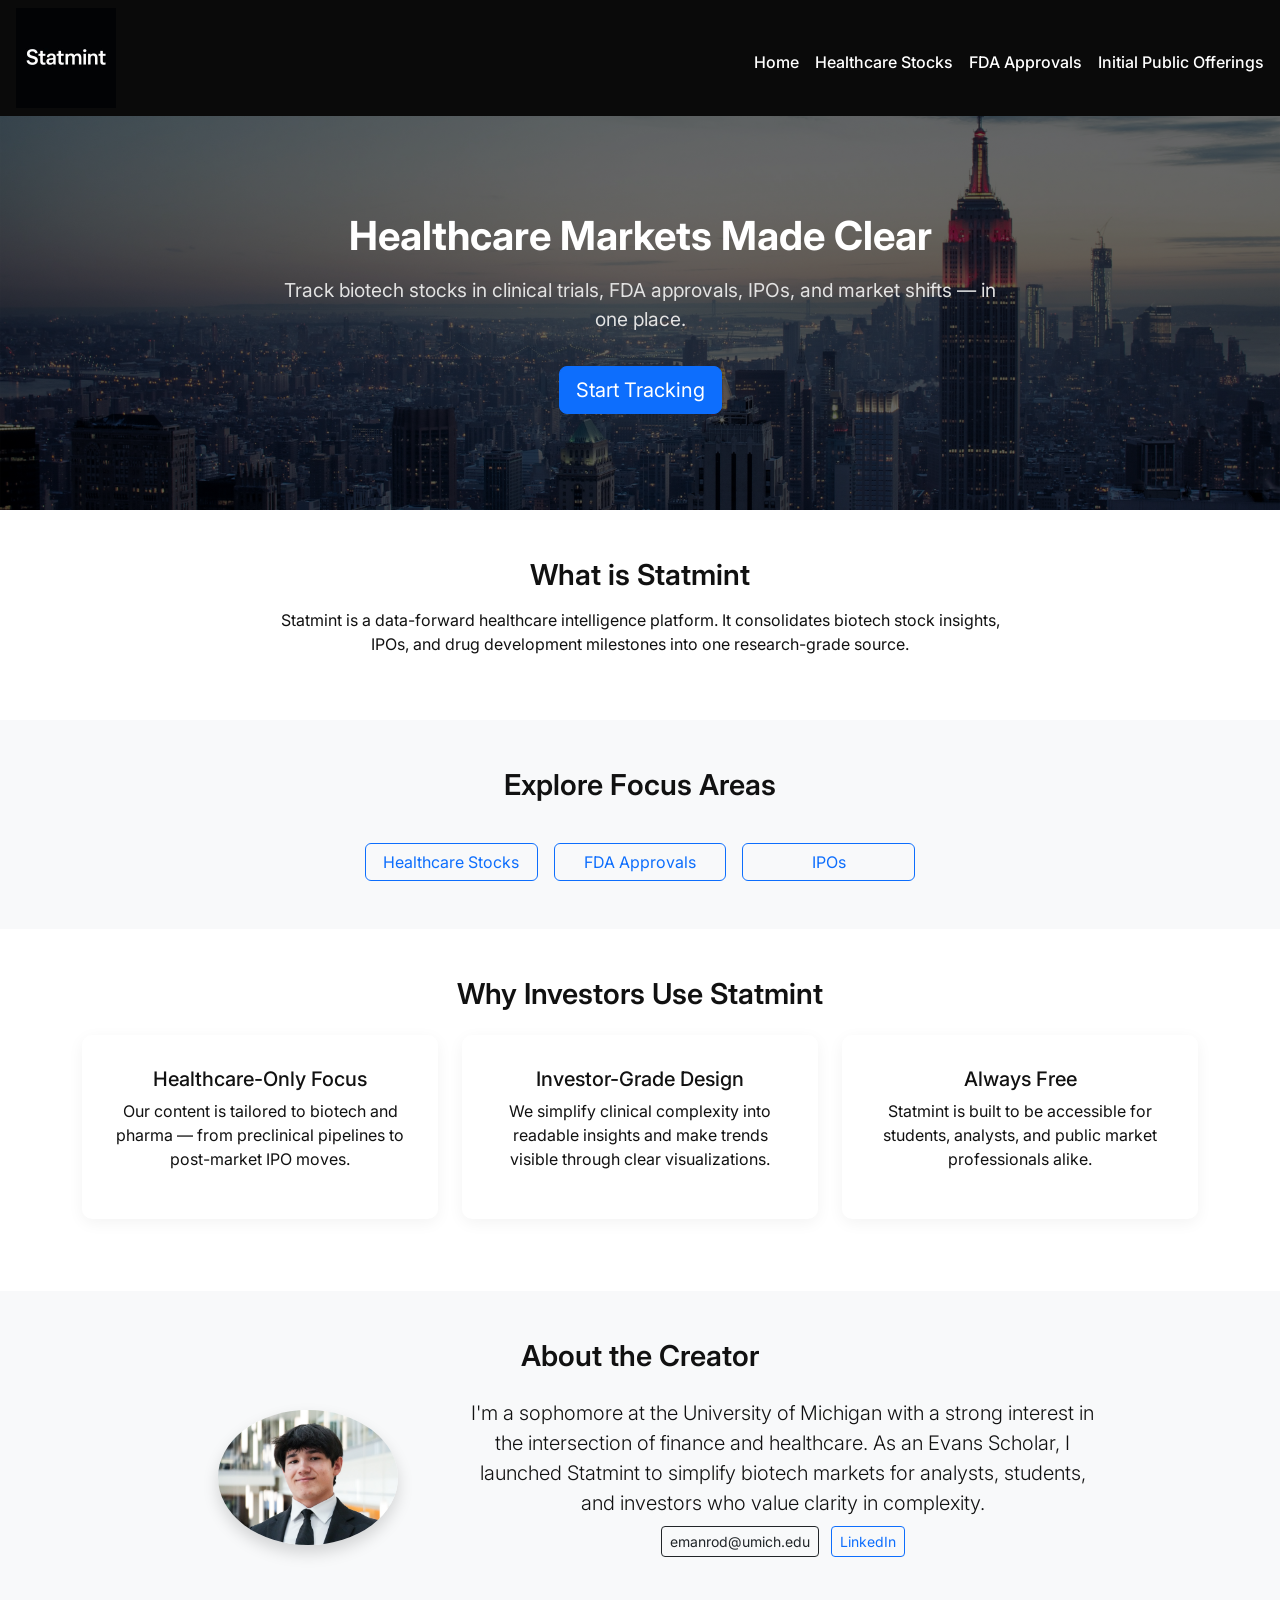
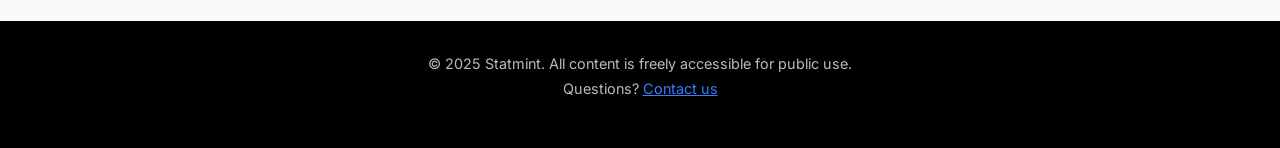
==== index.html @ 32ca6020 "Update index.html" ====
<!DOCTYPE html>
<html lang="en">
<head>
  <meta charset="UTF-8" />
  <meta name="viewport" content="width=device-width, initial-scale=1.0"/>
  <title>Statmint | Healthcare Markets Made Clear</title>
  <meta name="description" content="Track biotech stocks, FDA approvals, and IPOs in one streamlined platform.">
  <link rel="icon" href="statmint_logo.jpeg" type="image/jpeg" />
  <link href="https://cdn.jsdelivr.net/npm/bootstrap@5.3.0/dist/css/bootstrap.min.css" rel="stylesheet" />
  <link href="https://unpkg.com/aos@2.3.4/dist/aos.css" rel="stylesheet" />
  <link href="https://fonts.googleapis.com/css2?family=Inter:wght@400;600&display=swap" rel="stylesheet" />
  <style>
    :root {
      --primary: #0d6efd;
      --dark-bg: #0a0a0a;
      --accent: #377dff;
      --light-bg: #f8f9fa;
    }

    body {
      font-family: 'Inter', sans-serif;
      margin: 0;
      background-color: white;
      color: #111;
    }

    header {
      background-color: var(--dark-bg);
      padding: 0.5rem 1rem;
      display: flex;
      flex-wrap: wrap;
      justify-content: space-between;
      align-items: center;
      position: sticky;
      top: 0;
      z-index: 1000;
    }

    header img {
      height: 100px;
    }

    nav {
      display: flex;
      flex-wrap: wrap;
      gap: 1rem;
      justify-content: center;
      margin-top: 0.5rem;
    }

    nav a {
      color: white;
      text-decoration: none;
      font-weight: 500;
    }

    nav a:hover {
      color: var(--accent);
    }

    .hero {
      background: linear-gradient(rgba(0,0,0,0.6), rgba(0,0,0,0.6)),
        url('topstats-cover.jpg') center/cover no-repeat;
      color: white;
      text-align: center;
      padding: 6rem 1.5rem;
    }

    .hero h1 {
      font-size: 2.5rem;
      font-weight: 700;
    }

    .hero p {
      font-size: 1.2rem;
      max-width: 720px;
      margin: 1rem auto 2rem;
      color: #e2e2e2;
    }

    .section-title {
      font-size: 1.8rem;
      font-weight: 600;
      margin-bottom: 1rem;
    }

    .highlight-box {
      background-color: white;
      padding: 2rem;
      border-radius: 10px;
      box-shadow: 0 4px 16px rgba(0, 0, 0, 0.05);
      height: 100%;
      transition: 0.2s ease;
    }

    .highlight-box:hover {
      transform: translateY(-4px);
    }

    .alt-section {
      background-color: var(--light-bg);
    }

    footer {
      background-color: #000;
      color: #bbb;
      text-align: center;
      padding: 2rem 1rem;
      font-size: 0.9rem;
    }

    footer a {
      color: var(--accent);
    }

    @media (max-width: 768px) {
      .hero h1 {
        font-size: 2rem;
      }
      .hero p {
        font-size: 1rem;
      }
      header img {
        height: 70px;
      }
    }

    @media (max-width: 576px) {
      .hero {
        padding: 4rem 1rem;
      }
      nav {
        justify-content: center;
        margin-top: 0.5rem;
      }
    }
  </style>

  <script id="mcjs">!function(c,h,i,m,p){m=c.createElement(h),p=c.getElementsByTagName(h)[0],m.async=1,m.src=i,p.parentNode.insertBefore(m,p)}(document,"script","https://chimpstatic.com/mcjs-connected/js/users/d2d250c802bfd483cacae4979/8b79fecc3676197e648a8e871.js");</script>
</head>
<body>

<header>
  <a href="index.html"><img src="statmint_logo.jpeg" alt="Statmint Logo"></a>
  <nav>
    <a href="index.html">Home</a>
    <a href="stocks.html">Healthcare Stocks</a>
    <a href="fda.html">FDA Approvals</a>
    <a href="ipos.html">Initial Public Offerings</a>
  </nav>
</header>

<section class="hero" data-aos="fade-zoom-in">
  <h1 data-aos="fade-down">Healthcare Markets Made Clear</h1>
  <p data-aos="fade-up">Track biotech stocks in clinical trials, FDA approvals, IPOs, and market shifts — in one place.</p>
  <a href="stocks.html" class="btn btn-primary btn-lg" data-aos="zoom-in">Start Tracking</a>
</section>

<section class="text-center py-5" data-aos="fade-up">
  <div class="container">
    <h2 class="section-title" data-aos="fade-up" data-aos-delay="100">What is Statmint</h2>
    <p class="mx-auto" style="max-width: 720px;" data-aos="fade-up" data-aos-delay="200">
      Statmint is a data-forward healthcare intelligence platform. It consolidates biotech stock insights, IPOs, and drug development milestones into one research-grade source.
    </p>
  </div>
</section>

<section class="alt-section text-center py-5" data-aos="fade-up">
  <div class="container">
    <h2 class="section-title" data-aos="fade-up" data-aos-delay="100">Explore Focus Areas</h2>
    <div class="row justify-content-center mt-4 g-3">
      <div class="col-6 col-md-2" data-aos="zoom-in" data-aos-delay="200">
        <a href="stocks.html" class="btn btn-outline-primary w-100">Healthcare Stocks</a>
      </div>
      <div class="col-6 col-md-2" data-aos="zoom-in" data-aos-delay="300">
        <a href="fda.html" class="btn btn-outline-primary w-100">FDA Approvals</a>
      </div>
      <div class="col-6 col-md-2" data-aos="zoom-in" data-aos-delay="400">
        <a href="ipos.html" class="btn btn-outline-primary w-100">IPOs</a>
      </div>
    </div>
  </div>
</section>

<section class="py-5">
  <div class="container">
    <h2 class="section-title text-center" data-aos="fade-up">Why Investors Use Statmint</h2>
    <div class="row mt-4">
      <div class="col-md-4 mb-4" data-aos="fade-up" data-aos-delay="100">
        <div class="highlight-box text-center">
          <h5>Healthcare-Only Focus</h5>
          <p>Our content is tailored to biotech and pharma — from preclinical pipelines to post-market IPO moves.</p>
        </div>
      </div>
      <div class="col-md-4 mb-4" data-aos="fade-up" data-aos-delay="200">
        <div class="highlight-box text-center">
          <h5>Investor-Grade Design</h5>
          <p>We simplify clinical complexity into readable insights and make trends visible through clear visualizations.</p>
        </div>
      </div>
      <div class="col-md-4 mb-4" data-aos="fade-up" data-aos-delay="300">
        <div class="highlight-box text-center">
          <h5>Always Free</h5>
          <p>Statmint is built to be accessible for students, analysts, and public market professionals alike.</p>
        </div>
      </div>
    </div>
  </div>
</section>

<!-- About the Creator Section -->
<section class="alt-section py-5">
  <div class="container text-center">
    <h2 class="section-title" data-aos="fade-up">About the Creator</h2>
    <div class="row justify-content-center align-items-center mt-4">
      <div class="col-md-3 mb-3" data-aos="zoom-in">
        <img src="your-image.jpg" alt="Statmint Creator" class="img-fluid rounded-circle shadow" style="max-width: 180px;">
      </div>
      <div class="col-md-7" data-aos="fade-up" data-aos-delay="100">
        <p class="lead mb-2">
          I'm a sophomore at the University of Michigan with a strong interest in the intersection of finance and healthcare. As an Evans Scholar, I launched Statmint to simplify biotech markets for analysts, students, and investors who value clarity in complexity.
        </p>
        <p>
          <a href="mailto:emanrod@umich.edu" class="btn btn-outline-dark btn-sm me-2">emanrod@umich.edu</a>
          <a href="https://www.linkedin.com/in/emanuel-rodriguez-7a93a2318/" target="_blank" class="btn btn-outline-primary btn-sm">LinkedIn</a>
        </p>
      </div>
    </div>
  </div>
</section>

<footer>
  <div class="container">
    <p class="mb-1">© 2025 Statmint. All content is freely accessible for public use.</p>
    <p>Questions? <a href="mailto:info@statmint.org">Contact us</a></p>
  </div>
</footer>

<script src="https://unpkg.com/aos@2.3.4/dist/aos.js"></script>
<script>
  AOS.init({
    duration: 1000,
    once: true,
    easing: 'ease-in-out'
  });
</script>
</body>
</html>
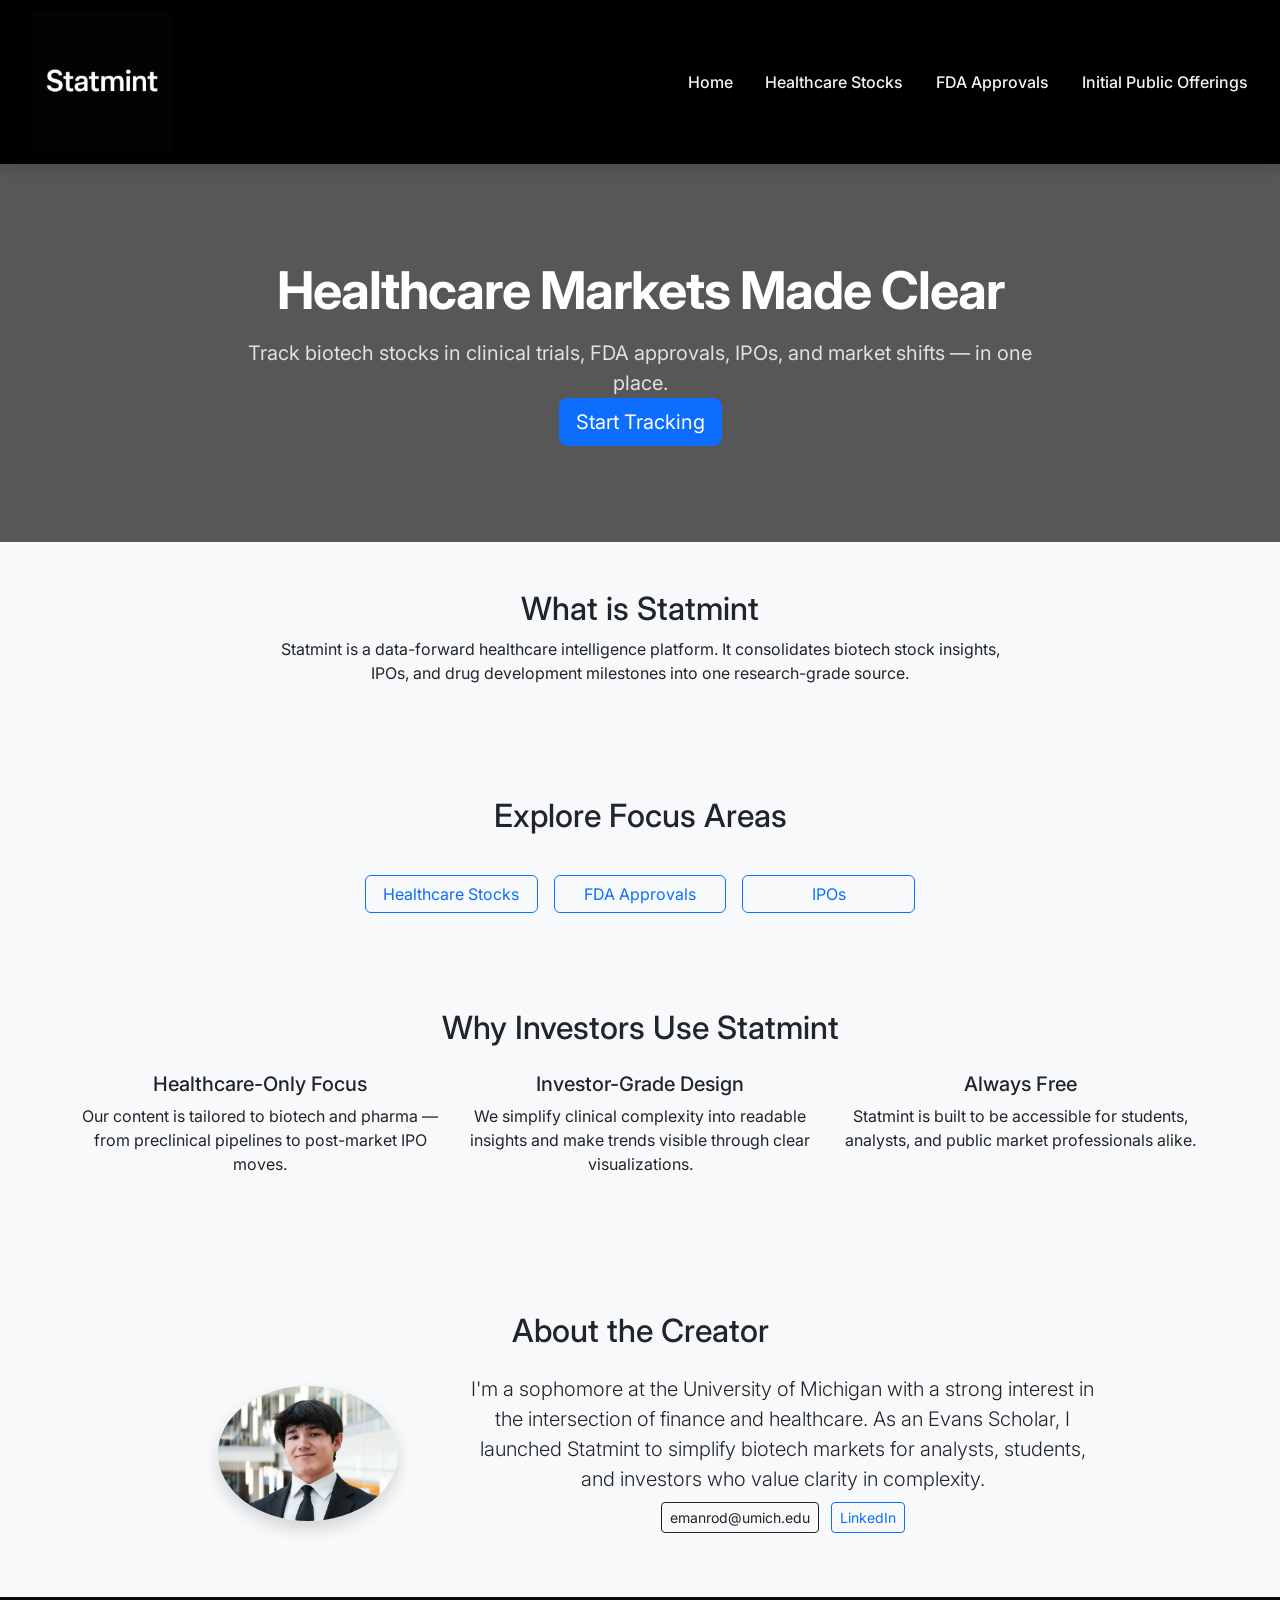
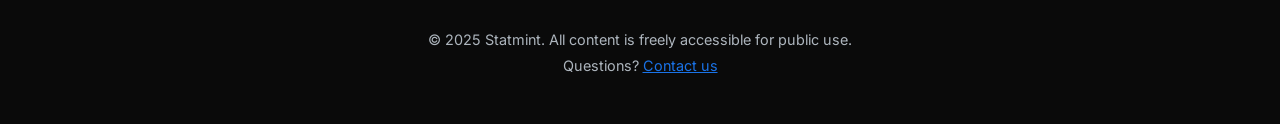
==== commit 184e37a3: "Update index.html" ====
--- a/index.html
+++ b/index.html
@@ -3,141 +3,16 @@
 <head>
   <meta charset="UTF-8" />
   <meta name="viewport" content="width=device-width, initial-scale=1.0"/>
-  <title>Statmint | Healthcare Markets Made Clear</title>
-  <meta name="description" content="Track biotech stocks, FDA approvals, and IPOs in one streamlined platform.">
+  <title>Page Title Here</title>
+  <meta name="description" content="Your description here">
   <link rel="icon" href="statmint_logo.jpeg" type="image/jpeg" />
-  <link href="https://cdn.jsdelivr.net/npm/bootstrap@5.3.0/dist/css/bootstrap.min.css" rel="stylesheet" />
-  <link href="https://unpkg.com/aos@2.3.4/dist/aos.css" rel="stylesheet" />
-  <link href="https://fonts.googleapis.com/css2?family=Inter:wght@400;600&display=swap" rel="stylesheet" />
-  <style>
-    :root {
-      --primary: #0d6efd;
-      --dark-bg: #0a0a0a;
-      --accent: #377dff;
-      --light-bg: #f8f9fa;
-    }
+  <link href="https://cdn.jsdelivr.net/npm/bootstrap@5.3.0/dist/css/bootstrap.min.css" rel="stylesheet"/>
+  <link href="https://unpkg.com/aos@2.3.4/dist/aos.css" rel="stylesheet"/>
+  <link href="https://fonts.googleapis.com/css2?family=Inter:wght@400;600&display=swap" rel="stylesheet"/>
+  <link href="styles.css" rel="stylesheet" />
+  <!-- Optionally: <link href="ipos.css" rel="stylesheet" /> -->
+</head>
 
-    body {
-      font-family: 'Inter', sans-serif;
-      margin: 0;
-      background-color: white;
-      color: #111;
-    }
-
-    header {
-      background-color: var(--dark-bg);
-      padding: 0.5rem 1rem;
-      display: flex;
-      flex-wrap: wrap;
-      justify-content: space-between;
-      align-items: center;
-      position: sticky;
-      top: 0;
-      z-index: 1000;
-    }
-
-    header img {
-      height: 100px;
-    }
-
-    nav {
-      display: flex;
-      flex-wrap: wrap;
-      gap: 1rem;
-      justify-content: center;
-      margin-top: 0.5rem;
-    }
-
-    nav a {
-      color: white;
-      text-decoration: none;
-      font-weight: 500;
-    }
-
-    nav a:hover {
-      color: var(--accent);
-    }
-
-    .hero {
-      background: linear-gradient(rgba(0,0,0,0.6), rgba(0,0,0,0.6)),
-        url('topstats-cover.jpg') center/cover no-repeat;
-      color: white;
-      text-align: center;
-      padding: 6rem 1.5rem;
-    }
-
-    .hero h1 {
-      font-size: 2.5rem;
-      font-weight: 700;
-    }
-
-    .hero p {
-      font-size: 1.2rem;
-      max-width: 720px;
-      margin: 1rem auto 2rem;
-      color: #e2e2e2;
-    }
-
-    .section-title {
-      font-size: 1.8rem;
-      font-weight: 600;
-      margin-bottom: 1rem;
-    }
-
-    .highlight-box {
-      background-color: white;
-      padding: 2rem;
-      border-radius: 10px;
-      box-shadow: 0 4px 16px rgba(0, 0, 0, 0.05);
-      height: 100%;
-      transition: 0.2s ease;
-    }
-
-    .highlight-box:hover {
-      transform: translateY(-4px);
-    }
-
-    .alt-section {
-      background-color: var(--light-bg);
-    }
-
-    footer {
-      background-color: #000;
-      color: #bbb;
-      text-align: center;
-      padding: 2rem 1rem;
-      font-size: 0.9rem;
-    }
-
-    footer a {
-      color: var(--accent);
-    }
-
-    @media (max-width: 768px) {
-      .hero h1 {
-        font-size: 2rem;
-      }
-      .hero p {
-        font-size: 1rem;
-      }
-      header img {
-        height: 70px;
-      }
-    }
-
-    @media (max-width: 576px) {
-      .hero {
-        padding: 4rem 1rem;
-      }
-      nav {
-        justify-content: center;
-        margin-top: 0.5rem;
-      }
-    }
-  </style>
-
-  <script id="mcjs">!function(c,h,i,m,p){m=c.createElement(h),p=c.getElementsByTagName(h)[0],m.async=1,m.src=i,p.parentNode.insertBefore(m,p)}(document,"script","https://chimpstatic.com/mcjs-connected/js/users/d2d250c802bfd483cacae4979/8b79fecc3676197e648a8e871.js");</script>
-</head>
 <body>
 
 <header>
--- a/styles.css
+++ b/styles.css
@@ -0,0 +1,80 @@
+/* styles.css */
+
+:root {
+  --primary: #0d6efd;
+  --dark: #0a0a0a;
+  --accent: #1a73e8;
+  --muted: #6c757d;
+  --light-bg: #f8f9fa;
+  --soft-gray: #f1f3f5;
+  --row-hover: #eaf1fb;
+}
+
+body {
+  font-family: 'Inter', sans-serif;
+  background: var(--light-bg);
+  color: #212529;
+  margin: 0;
+}
+
+header {
+  background: #000;
+  padding: 0.75rem 2rem;
+  display: flex;
+  justify-content: space-between;
+  align-items: center;
+  box-shadow: 0 4px 12px rgba(0, 0, 0, 0.15);
+  position: sticky;
+  top: 0;
+  z-index: 1000;
+}
+
+header img {
+  height: 140px;
+}
+
+nav a {
+  margin-left: 1.8rem;
+  color: #f1f3f5;
+  text-decoration: none;
+  font-weight: 500;
+  font-size: 1rem;
+  transition: color 0.2s ease-in-out;
+}
+
+nav a:hover {
+  color: var(--accent);
+}
+
+.hero {
+  background: linear-gradient(rgba(0,0,0,0.65), rgba(0,0,0,0.65)),
+    url('ipos-hero.jpg') center/cover no-repeat;
+  color: #fff;
+  text-align: center;
+  padding: 6rem 2rem;
+}
+
+.hero h1 {
+  font-size: 3.25rem;
+  font-weight: 700;
+  letter-spacing: -1px;
+}
+
+.hero p {
+  font-size: 1.25rem;
+  color: #dee2e6;
+  max-width: 800px;
+  margin: 1rem auto 0;
+}
+
+footer {
+  background: var(--dark);
+  color: #adb5bd;
+  text-align: center;
+  padding: 2rem 1rem;
+  font-size: 0.9rem;
+}
+
+footer a {
+  color: var(--accent);
+}
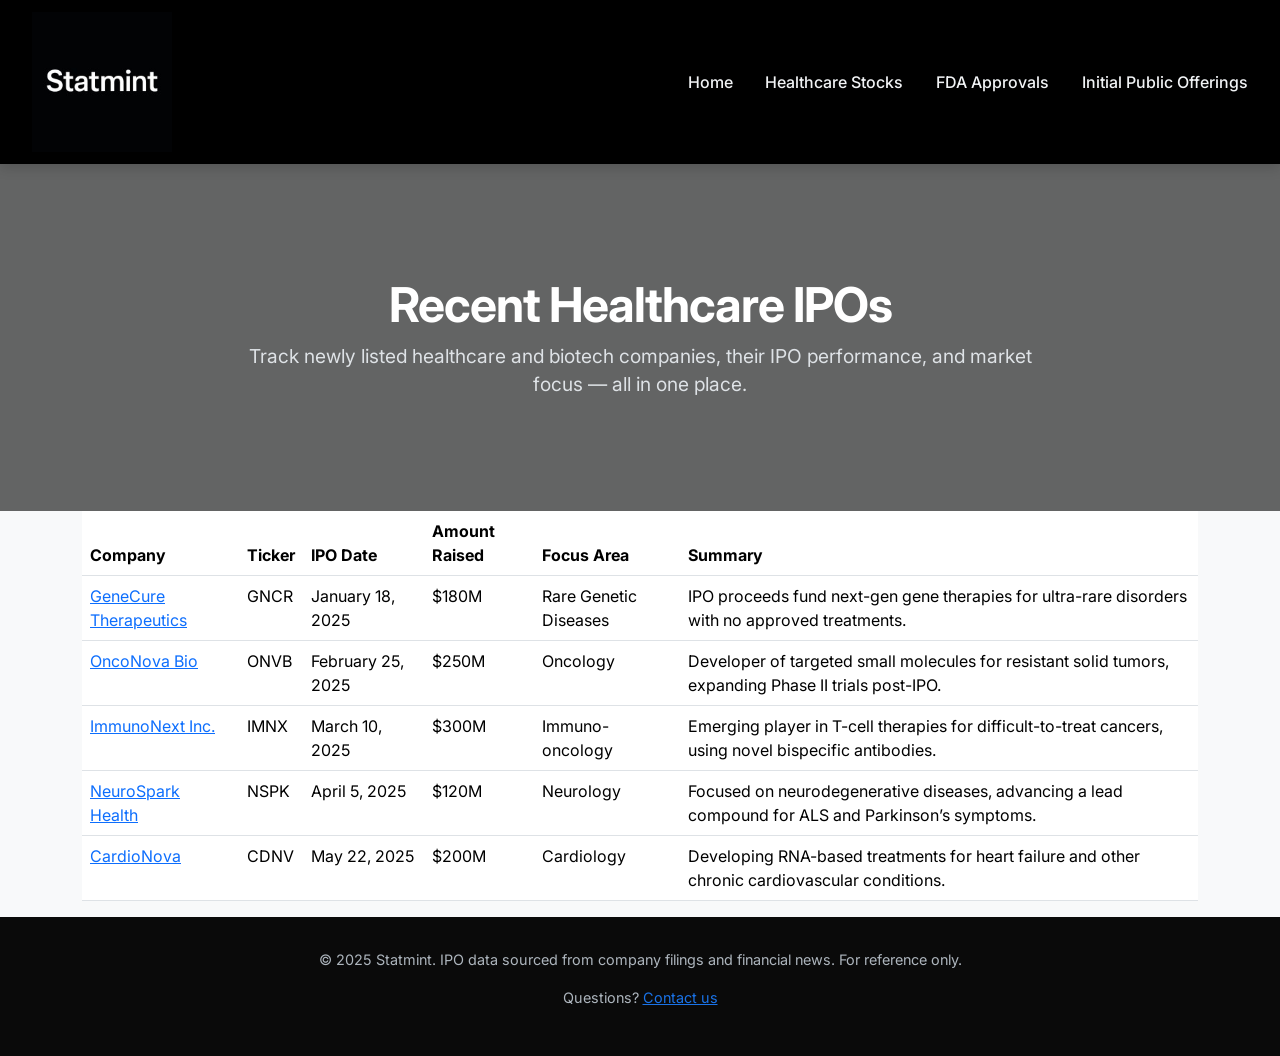
==== commit 9058fddf: "Update index.html" ====
--- a/index.html
+++ b/index.html
@@ -3,121 +3,133 @@
 <head>
   <meta charset="UTF-8" />
   <meta name="viewport" content="width=device-width, initial-scale=1.0"/>
-  <title>Page Title Here</title>
-  <meta name="description" content="Your description here">
+  <title>Recent Healthcare IPOs | Statmint</title>
+  <meta name="description" content="Track recent and upcoming healthcare and biotech IPOs with clear data and professional insights.">
   <link rel="icon" href="statmint_logo.jpeg" type="image/jpeg" />
   <link href="https://cdn.jsdelivr.net/npm/bootstrap@5.3.0/dist/css/bootstrap.min.css" rel="stylesheet"/>
   <link href="https://unpkg.com/aos@2.3.4/dist/aos.css" rel="stylesheet"/>
   <link href="https://fonts.googleapis.com/css2?family=Inter:wght@400;600&display=swap" rel="stylesheet"/>
   <link href="styles.css" rel="stylesheet" />
-  <!-- Optionally: <link href="ipos.css" rel="stylesheet" /> -->
+  <style>
+    .hero {
+      background: linear-gradient(rgba(0,0,0,0.6), rgba(0,0,0,0.6)),
+                  url('index-hero.jpg') center/cover no-repeat;
+      color: #fff;
+      text-align: center;
+      padding: 7rem 2rem;
+    }
+
+    .hero h1 {
+      font-size: 3rem;
+      font-weight: 700;
+      margin-bottom: 0.5rem;
+    }
+
+    .hero p {
+      max-width: 800px;
+      margin: 0 auto;
+      font-size: 1.2rem;
+      color: #dee2e6;
+    }
+  </style>
 </head>
-
 <body>
 
-<header>
-  <a href="index.html"><img src="statmint_logo.jpeg" alt="Statmint Logo"></a>
-  <nav>
-    <a href="index.html">Home</a>
-    <a href="stocks.html">Healthcare Stocks</a>
-    <a href="fda.html">FDA Approvals</a>
-    <a href="ipos.html">Initial Public Offerings</a>
-  </nav>
-</header>
+  <!-- ✅ Header -->
+  <header>
+    <a href="index.html"><img src="statmint_logo.jpeg" alt="Statmint Logo"></a>
+    <nav>
+      <a href="index.html">Home</a>
+      <a href="stocks.html">Healthcare Stocks</a>
+      <a href="fda.html">FDA Approvals</a>
+      <a href="ipos.html">Initial Public Offerings</a>
+    </nav>
+  </header>
 
-<section class="hero" data-aos="fade-zoom-in">
-  <h1 data-aos="fade-down">Healthcare Markets Made Clear</h1>
-  <p data-aos="fade-up">Track biotech stocks in clinical trials, FDA approvals, IPOs, and market shifts — in one place.</p>
-  <a href="stocks.html" class="btn btn-primary btn-lg" data-aos="zoom-in">Start Tracking</a>
-</section>
+  <!-- ✅ Hero -->
+  <section class="hero" data-aos="fade-zoom-in">
+    <h1 data-aos="fade-down">Recent Healthcare IPOs</h1>
+    <p data-aos="fade-up">Track newly listed healthcare and biotech companies, their IPO performance, and market focus — all in one place.</p>
+  </section>
 
-<section class="text-center py-5" data-aos="fade-up">
-  <div class="container">
-    <h2 class="section-title" data-aos="fade-up" data-aos-delay="100">What is Statmint</h2>
-    <p class="mx-auto" style="max-width: 720px;" data-aos="fade-up" data-aos-delay="200">
-      Statmint is a data-forward healthcare intelligence platform. It consolidates biotech stock insights, IPOs, and drug development milestones into one research-grade source.
-    </p>
-  </div>
-</section>
-
-<section class="alt-section text-center py-5" data-aos="fade-up">
-  <div class="container">
-    <h2 class="section-title" data-aos="fade-up" data-aos-delay="100">Explore Focus Areas</h2>
-    <div class="row justify-content-center mt-4 g-3">
-      <div class="col-6 col-md-2" data-aos="zoom-in" data-aos-delay="200">
-        <a href="stocks.html" class="btn btn-outline-primary w-100">Healthcare Stocks</a>
-      </div>
-      <div class="col-6 col-md-2" data-aos="zoom-in" data-aos-delay="300">
-        <a href="fda.html" class="btn btn-outline-primary w-100">FDA Approvals</a>
-      </div>
-      <div class="col-6 col-md-2" data-aos="zoom-in" data-aos-delay="400">
-        <a href="ipos.html" class="btn btn-outline-primary w-100">IPOs</a>
+  <!-- ✅ IPO Table -->
+  <section class="section">
+    <div class="container">
+      <div class="table-responsive" data-aos="fade-up" data-aos-delay="100">
+        <table class="table">
+          <thead>
+            <tr>
+              <th>Company</th>
+              <th>Ticker</th>
+              <th>IPO Date</th>
+              <th>Amount Raised</th>
+              <th>Focus Area</th>
+              <th>Summary</th>
+            </tr>
+          </thead>
+          <tbody>
+            <tr>
+              <td><a href="https://www.genecure.com" target="_blank">GeneCure Therapeutics</a></td>
+              <td>GNCR</td>
+              <td>January 18, 2025</td>
+              <td>$180M</td>
+              <td>Rare Genetic Diseases</td>
+              <td>IPO proceeds fund next-gen gene therapies for ultra-rare disorders with no approved treatments.</td>
+            </tr>
+            <tr>
+              <td><a href="https://www.onconova.com" target="_blank">OncoNova Bio</a></td>
+              <td>ONVB</td>
+              <td>February 25, 2025</td>
+              <td>$250M</td>
+              <td>Oncology</td>
+              <td>Developer of targeted small molecules for resistant solid tumors, expanding Phase II trials post-IPO.</td>
+            </tr>
+            <tr>
+              <td><a href="https://www.immunonext.com" target="_blank">ImmunoNext Inc.</a></td>
+              <td>IMNX</td>
+              <td>March 10, 2025</td>
+              <td>$300M</td>
+              <td>Immuno-oncology</td>
+              <td>Emerging player in T-cell therapies for difficult-to-treat cancers, using novel bispecific antibodies.</td>
+            </tr>
+            <tr>
+              <td><a href="https://neurosparkhealth.com" target="_blank">NeuroSpark Health</a></td>
+              <td>NSPK</td>
+              <td>April 5, 2025</td>
+              <td>$120M</td>
+              <td>Neurology</td>
+              <td>Focused on neurodegenerative diseases, advancing a lead compound for ALS and Parkinson’s symptoms.</td>
+            </tr>
+            <tr>
+              <td><a href="https://www.cardionova.com" target="_blank">CardioNova</a></td>
+              <td>CDNV</td>
+              <td>May 22, 2025</td>
+              <td>$200M</td>
+              <td>Cardiology</td>
+              <td>Developing RNA-based treatments for heart failure and other chronic cardiovascular conditions.</td>
+            </tr>
+            <!-- Add more rows as real IPOs occur -->
+          </tbody>
+        </table>
       </div>
     </div>
-  </div>
-</section>
+  </section>
 
-<section class="py-5">
-  <div class="container">
-    <h2 class="section-title text-center" data-aos="fade-up">Why Investors Use Statmint</h2>
-    <div class="row mt-4">
-      <div class="col-md-4 mb-4" data-aos="fade-up" data-aos-delay="100">
-        <div class="highlight-box text-center">
-          <h5>Healthcare-Only Focus</h5>
-          <p>Our content is tailored to biotech and pharma — from preclinical pipelines to post-market IPO moves.</p>
-        </div>
-      </div>
-      <div class="col-md-4 mb-4" data-aos="fade-up" data-aos-delay="200">
-        <div class="highlight-box text-center">
-          <h5>Investor-Grade Design</h5>
-          <p>We simplify clinical complexity into readable insights and make trends visible through clear visualizations.</p>
-        </div>
-      </div>
-      <div class="col-md-4 mb-4" data-aos="fade-up" data-aos-delay="300">
-        <div class="highlight-box text-center">
-          <h5>Always Free</h5>
-          <p>Statmint is built to be accessible for students, analysts, and public market professionals alike.</p>
-        </div>
-      </div>
+  <!-- ✅ Footer -->
+  <footer>
+    <div class="container">
+      <p>© 2025 Statmint. IPO data sourced from company filings and financial news. For reference only.</p>
+      <p>Questions? <a href="mailto:info@statmint.org">Contact us</a></p>
     </div>
-  </div>
-</section>
+  </footer>
 
-<!-- About the Creator Section -->
-<section class="alt-section py-5">
-  <div class="container text-center">
-    <h2 class="section-title" data-aos="fade-up">About the Creator</h2>
-    <div class="row justify-content-center align-items-center mt-4">
-      <div class="col-md-3 mb-3" data-aos="zoom-in">
-        <img src="your-image.jpg" alt="Statmint Creator" class="img-fluid rounded-circle shadow" style="max-width: 180px;">
-      </div>
-      <div class="col-md-7" data-aos="fade-up" data-aos-delay="100">
-        <p class="lead mb-2">
-          I'm a sophomore at the University of Michigan with a strong interest in the intersection of finance and healthcare. As an Evans Scholar, I launched Statmint to simplify biotech markets for analysts, students, and investors who value clarity in complexity.
-        </p>
-        <p>
-          <a href="mailto:emanrod@umich.edu" class="btn btn-outline-dark btn-sm me-2">emanrod@umich.edu</a>
-          <a href="https://www.linkedin.com/in/emanuel-rodriguez-7a93a2318/" target="_blank" class="btn btn-outline-primary btn-sm">LinkedIn</a>
-        </p>
-      </div>
-    </div>
-  </div>
-</section>
-
-<footer>
-  <div class="container">
-    <p class="mb-1">© 2025 Statmint. All content is freely accessible for public use.</p>
-    <p>Questions? <a href="mailto:info@statmint.org">Contact us</a></p>
-  </div>
-</footer>
-
-<script src="https://unpkg.com/aos@2.3.4/dist/aos.js"></script>
-<script>
-  AOS.init({
-    duration: 1000,
-    once: true,
-    easing: 'ease-in-out'
-  });
-</script>
+  <script src="https://unpkg.com/aos@2.3.4/dist/aos.js"></script>
+  <script>
+    AOS.init({
+      duration: 1000,
+      once: true,
+      easing: 'ease-in-out'
+    });
+  </script>
 </body>
 </html>
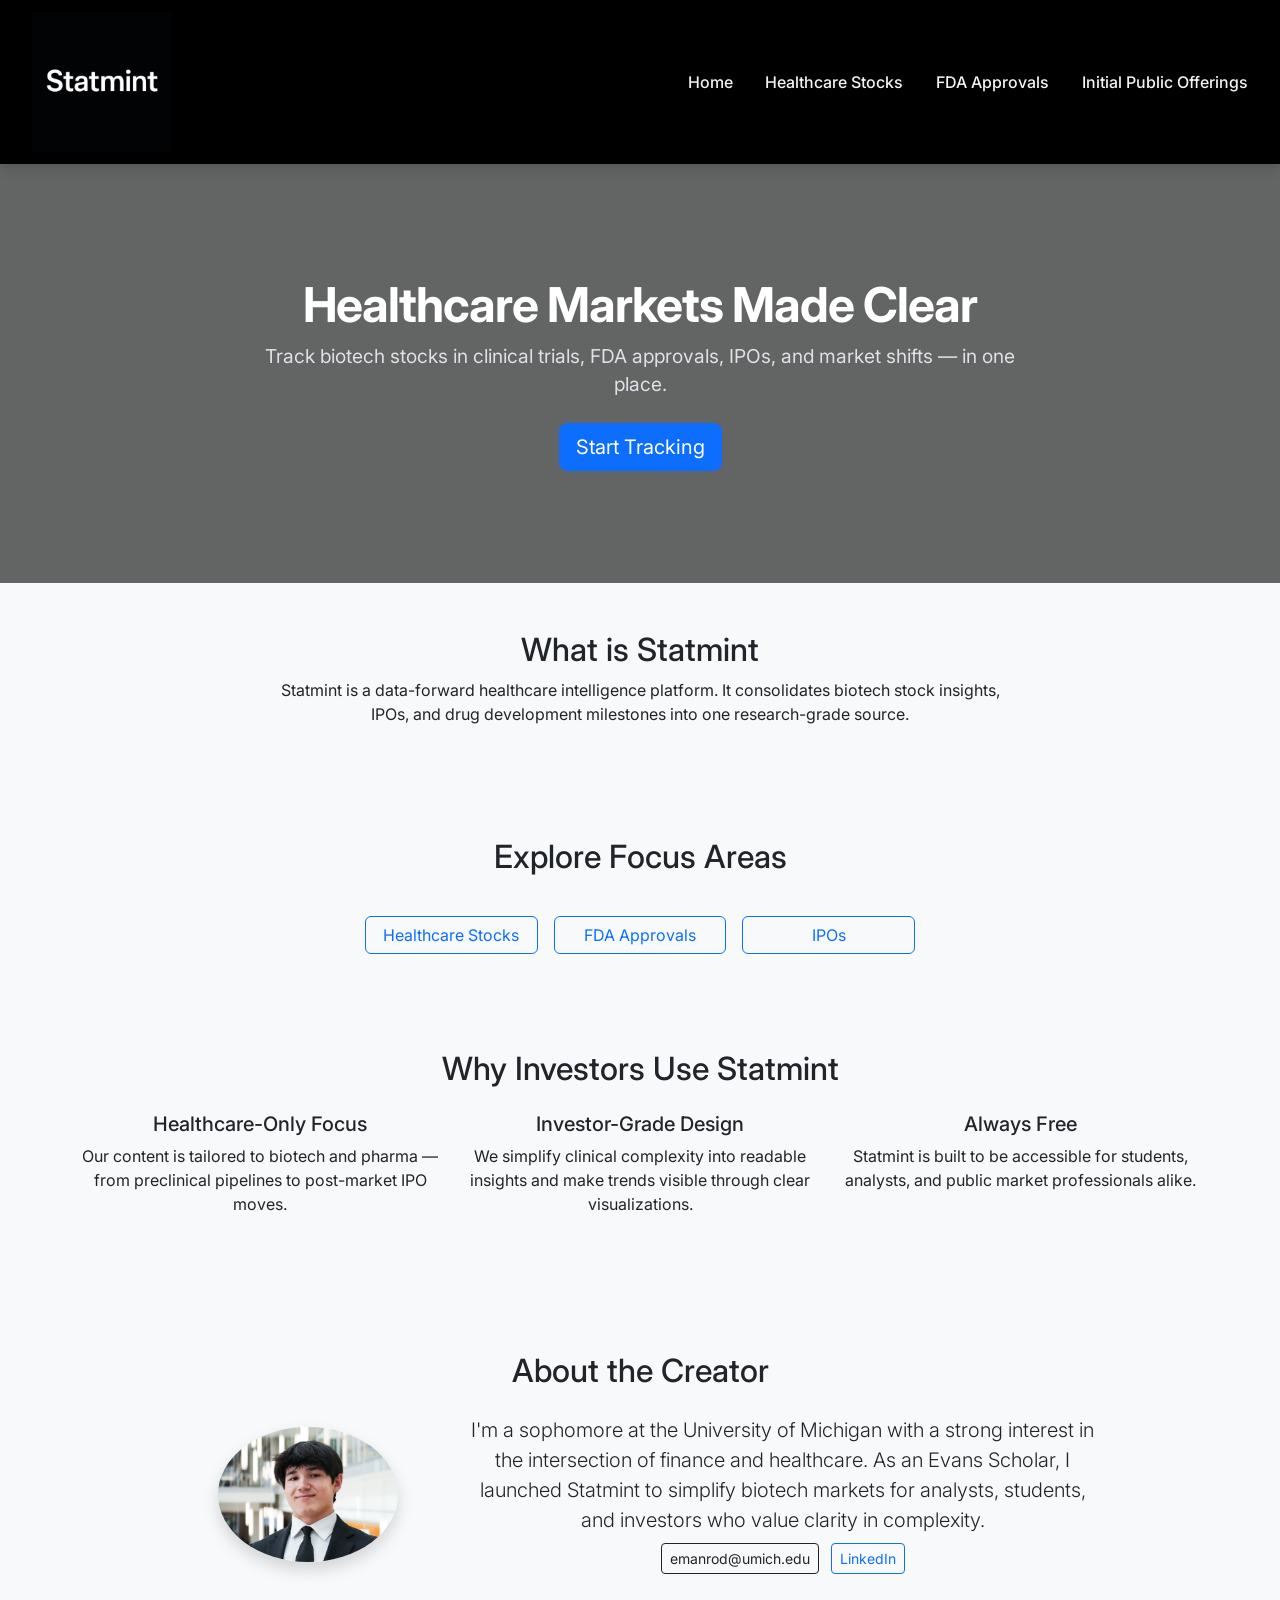
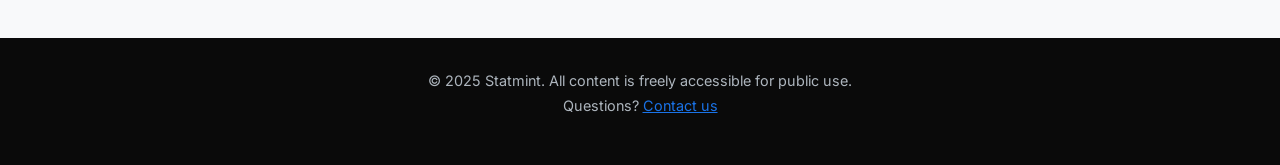
==== commit d70d27d2: "Update index.html" ====
--- a/index.html
+++ b/index.html
@@ -3,16 +3,17 @@
 <head>
   <meta charset="UTF-8" />
   <meta name="viewport" content="width=device-width, initial-scale=1.0"/>
-  <title>Recent Healthcare IPOs | Statmint</title>
-  <meta name="description" content="Track recent and upcoming healthcare and biotech IPOs with clear data and professional insights.">
+  <title>Page Title Here</title>
+  <meta name="description" content="Your description here">
   <link rel="icon" href="statmint_logo.jpeg" type="image/jpeg" />
   <link href="https://cdn.jsdelivr.net/npm/bootstrap@5.3.0/dist/css/bootstrap.min.css" rel="stylesheet"/>
   <link href="https://unpkg.com/aos@2.3.4/dist/aos.css" rel="stylesheet"/>
   <link href="https://fonts.googleapis.com/css2?family=Inter:wght@400;600&display=swap" rel="stylesheet"/>
   <link href="styles.css" rel="stylesheet" />
+  <!-- Optionally: <link href="ipos.css" rel="stylesheet" /> -->
   <style>
     .hero {
-      background: linear-gradient(rgba(0,0,0,0.6), rgba(0,0,0,0.6)),
+      background: linear-gradient(rgba(0, 0, 0, 0.6), rgba(0, 0, 0, 0.6)),
                   url('index-hero.jpg') center/cover no-repeat;
       color: #fff;
       text-align: center;
@@ -26,110 +27,119 @@
     }
 
     .hero p {
-      max-width: 800px;
-      margin: 0 auto;
       font-size: 1.2rem;
       color: #dee2e6;
+      max-width: 800px;
+      margin: 0 auto 1.5rem;
     }
   </style>
 </head>
+
 <body>
 
-  <!-- ✅ Header -->
-  <header>
-    <a href="index.html"><img src="statmint_logo.jpeg" alt="Statmint Logo"></a>
-    <nav>
-      <a href="index.html">Home</a>
-      <a href="stocks.html">Healthcare Stocks</a>
-      <a href="fda.html">FDA Approvals</a>
-      <a href="ipos.html">Initial Public Offerings</a>
-    </nav>
-  </header>
+<header>
+  <a href="index.html"><img src="statmint_logo.jpeg" alt="Statmint Logo"></a>
+  <nav>
+    <a href="index.html">Home</a>
+    <a href="stocks.html">Healthcare Stocks</a>
+    <a href="fda.html">FDA Approvals</a>
+    <a href="ipos.html">Initial Public Offerings</a>
+  </nav>
+</header>
 
-  <!-- ✅ Hero -->
-  <section class="hero" data-aos="fade-zoom-in">
-    <h1 data-aos="fade-down">Recent Healthcare IPOs</h1>
-    <p data-aos="fade-up">Track newly listed healthcare and biotech companies, their IPO performance, and market focus — all in one place.</p>
-  </section>
+<section class="hero" data-aos="fade-zoom-in">
+  <h1 data-aos="fade-down">Healthcare Markets Made Clear</h1>
+  <p data-aos="fade-up">Track biotech stocks in clinical trials, FDA approvals, IPOs, and market shifts — in one place.</p>
+  <a href="stocks.html" class="btn btn-primary btn-lg" data-aos="zoom-in">Start Tracking</a>
+</section>
 
-  <!-- ✅ IPO Table -->
-  <section class="section">
-    <div class="container">
-      <div class="table-responsive" data-aos="fade-up" data-aos-delay="100">
-        <table class="table">
-          <thead>
-            <tr>
-              <th>Company</th>
-              <th>Ticker</th>
-              <th>IPO Date</th>
-              <th>Amount Raised</th>
-              <th>Focus Area</th>
-              <th>Summary</th>
-            </tr>
-          </thead>
-          <tbody>
-            <tr>
-              <td><a href="https://www.genecure.com" target="_blank">GeneCure Therapeutics</a></td>
-              <td>GNCR</td>
-              <td>January 18, 2025</td>
-              <td>$180M</td>
-              <td>Rare Genetic Diseases</td>
-              <td>IPO proceeds fund next-gen gene therapies for ultra-rare disorders with no approved treatments.</td>
-            </tr>
-            <tr>
-              <td><a href="https://www.onconova.com" target="_blank">OncoNova Bio</a></td>
-              <td>ONVB</td>
-              <td>February 25, 2025</td>
-              <td>$250M</td>
-              <td>Oncology</td>
-              <td>Developer of targeted small molecules for resistant solid tumors, expanding Phase II trials post-IPO.</td>
-            </tr>
-            <tr>
-              <td><a href="https://www.immunonext.com" target="_blank">ImmunoNext Inc.</a></td>
-              <td>IMNX</td>
-              <td>March 10, 2025</td>
-              <td>$300M</td>
-              <td>Immuno-oncology</td>
-              <td>Emerging player in T-cell therapies for difficult-to-treat cancers, using novel bispecific antibodies.</td>
-            </tr>
-            <tr>
-              <td><a href="https://neurosparkhealth.com" target="_blank">NeuroSpark Health</a></td>
-              <td>NSPK</td>
-              <td>April 5, 2025</td>
-              <td>$120M</td>
-              <td>Neurology</td>
-              <td>Focused on neurodegenerative diseases, advancing a lead compound for ALS and Parkinson’s symptoms.</td>
-            </tr>
-            <tr>
-              <td><a href="https://www.cardionova.com" target="_blank">CardioNova</a></td>
-              <td>CDNV</td>
-              <td>May 22, 2025</td>
-              <td>$200M</td>
-              <td>Cardiology</td>
-              <td>Developing RNA-based treatments for heart failure and other chronic cardiovascular conditions.</td>
-            </tr>
-            <!-- Add more rows as real IPOs occur -->
-          </tbody>
-        </table>
+<section class="text-center py-5" data-aos="fade-up">
+  <div class="container">
+    <h2 class="section-title" data-aos="fade-up" data-aos-delay="100">What is Statmint</h2>
+    <p class="mx-auto" style="max-width: 720px;" data-aos="fade-up" data-aos-delay="200">
+      Statmint is a data-forward healthcare intelligence platform. It consolidates biotech stock insights, IPOs, and drug development milestones into one research-grade source.
+    </p>
+  </div>
+</section>
+
+<section class="alt-section text-center py-5" data-aos="fade-up">
+  <div class="container">
+    <h2 class="section-title" data-aos="fade-up" data-aos-delay="100">Explore Focus Areas</h2>
+    <div class="row justify-content-center mt-4 g-3">
+      <div class="col-6 col-md-2" data-aos="zoom-in" data-aos-delay="200">
+        <a href="stocks.html" class="btn btn-outline-primary w-100">Healthcare Stocks</a>
+      </div>
+      <div class="col-6 col-md-2" data-aos="zoom-in" data-aos-delay="300">
+        <a href="fda.html" class="btn btn-outline-primary w-100">FDA Approvals</a>
+      </div>
+      <div class="col-6 col-md-2" data-aos="zoom-in" data-aos-delay="400">
+        <a href="ipos.html" class="btn btn-outline-primary w-100">IPOs</a>
       </div>
     </div>
-  </section>
+  </div>
+</section>
 
-  <!-- ✅ Footer -->
-  <footer>
-    <div class="container">
-      <p>© 2025 Statmint. IPO data sourced from company filings and financial news. For reference only.</p>
-      <p>Questions? <a href="mailto:info@statmint.org">Contact us</a></p>
+<section class="py-5">
+  <div class="container">
+    <h2 class="section-title text-center" data-aos="fade-up">Why Investors Use Statmint</h2>
+    <div class="row mt-4">
+      <div class="col-md-4 mb-4" data-aos="fade-up" data-aos-delay="100">
+        <div class="highlight-box text-center">
+          <h5>Healthcare-Only Focus</h5>
+          <p>Our content is tailored to biotech and pharma — from preclinical pipelines to post-market IPO moves.</p>
+        </div>
+      </div>
+      <div class="col-md-4 mb-4" data-aos="fade-up" data-aos-delay="200">
+        <div class="highlight-box text-center">
+          <h5>Investor-Grade Design</h5>
+          <p>We simplify clinical complexity into readable insights and make trends visible through clear visualizations.</p>
+        </div>
+      </div>
+      <div class="col-md-4 mb-4" data-aos="fade-up" data-aos-delay="300">
+        <div class="highlight-box text-center">
+          <h5>Always Free</h5>
+          <p>Statmint is built to be accessible for students, analysts, and public market professionals alike.</p>
+        </div>
+      </div>
     </div>
-  </footer>
+  </div>
+</section>
 
-  <script src="https://unpkg.com/aos@2.3.4/dist/aos.js"></script>
-  <script>
-    AOS.init({
-      duration: 1000,
-      once: true,
-      easing: 'ease-in-out'
-    });
-  </script>
+<!-- About the Creator Section -->
+<section class="alt-section py-5">
+  <div class="container text-center">
+    <h2 class="section-title" data-aos="fade-up">About the Creator</h2>
+    <div class="row justify-content-center align-items-center mt-4">
+      <div class="col-md-3 mb-3" data-aos="zoom-in">
+        <img src="your-image.jpg" alt="Statmint Creator" class="img-fluid rounded-circle shadow" style="max-width: 180px;">
+      </div>
+      <div class="col-md-7" data-aos="fade-up" data-aos-delay="100">
+        <p class="lead mb-2">
+          I'm a sophomore at the University of Michigan with a strong interest in the intersection of finance and healthcare. As an Evans Scholar, I launched Statmint to simplify biotech markets for analysts, students, and investors who value clarity in complexity.
+        </p>
+        <p>
+          <a href="mailto:emanrod@umich.edu" class="btn btn-outline-dark btn-sm me-2">emanrod@umich.edu</a>
+          <a href="https://www.linkedin.com/in/emanuel-rodriguez-7a93a2318/" target="_blank" class="btn btn-outline-primary btn-sm">LinkedIn</a>
+        </p>
+      </div>
+    </div>
+  </div>
+</section>
+
+<footer>
+  <div class="container">
+    <p class="mb-1">© 2025 Statmint. All content is freely accessible for public use.</p>
+    <p>Questions? <a href="mailto:info@statmint.org">Contact us</a></p>
+  </div>
+</footer>
+
+<script src="https://unpkg.com/aos@2.3.4/dist/aos.js"></script>
+<script>
+  AOS.init({
+    duration: 1000,
+    once: true,
+    easing: 'ease-in-out'
+  });
+</script>
 </body>
 </html>
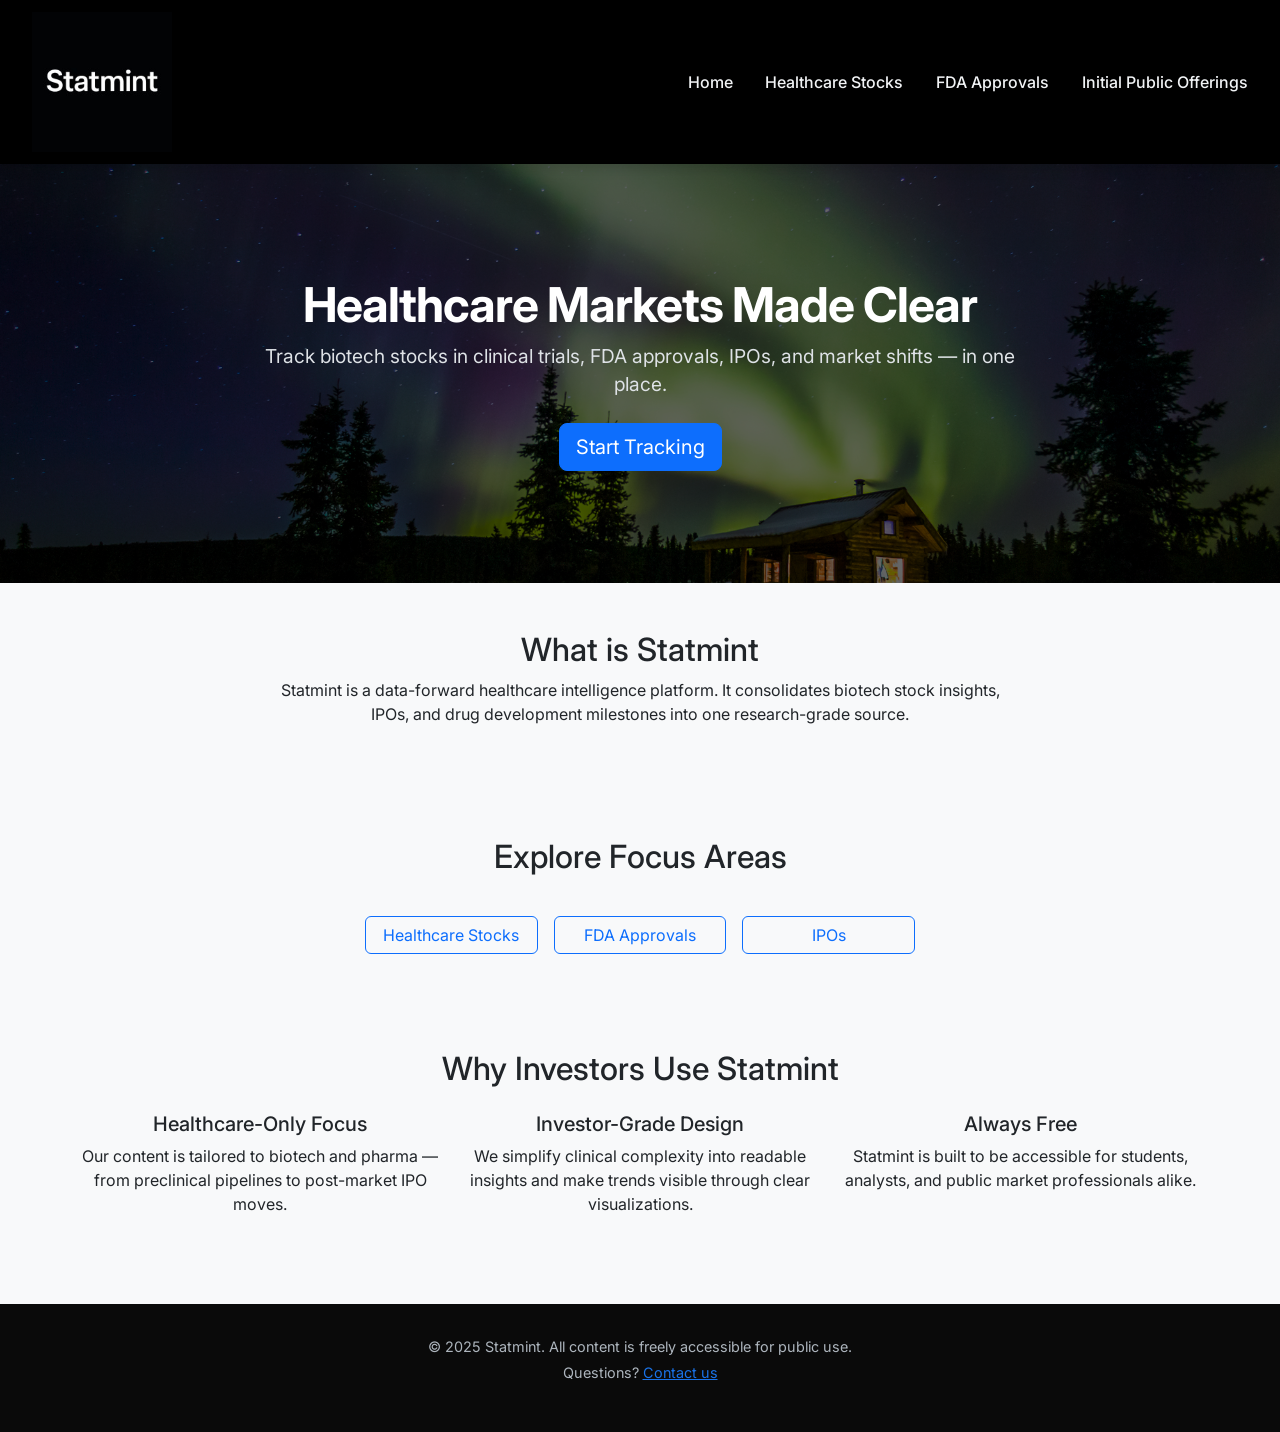
==== commit fce8fb61: "Update index.html" ====
--- a/index.html
+++ b/index.html
@@ -105,26 +105,7 @@
   </div>
 </section>
 
-<!-- About the Creator Section -->
-<section class="alt-section py-5">
-  <div class="container text-center">
-    <h2 class="section-title" data-aos="fade-up">About the Creator</h2>
-    <div class="row justify-content-center align-items-center mt-4">
-      <div class="col-md-3 mb-3" data-aos="zoom-in">
-        <img src="your-image.jpg" alt="Statmint Creator" class="img-fluid rounded-circle shadow" style="max-width: 180px;">
-      </div>
-      <div class="col-md-7" data-aos="fade-up" data-aos-delay="100">
-        <p class="lead mb-2">
-          I'm a sophomore at the University of Michigan with a strong interest in the intersection of finance and healthcare. As an Evans Scholar, I launched Statmint to simplify biotech markets for analysts, students, and investors who value clarity in complexity.
-        </p>
-        <p>
-          <a href="mailto:emanrod@umich.edu" class="btn btn-outline-dark btn-sm me-2">emanrod@umich.edu</a>
-          <a href="https://www.linkedin.com/in/emanuel-rodriguez-7a93a2318/" target="_blank" class="btn btn-outline-primary btn-sm">LinkedIn</a>
-        </p>
-      </div>
-    </div>
-  </div>
-</section>
+
 
 <footer>
   <div class="container">
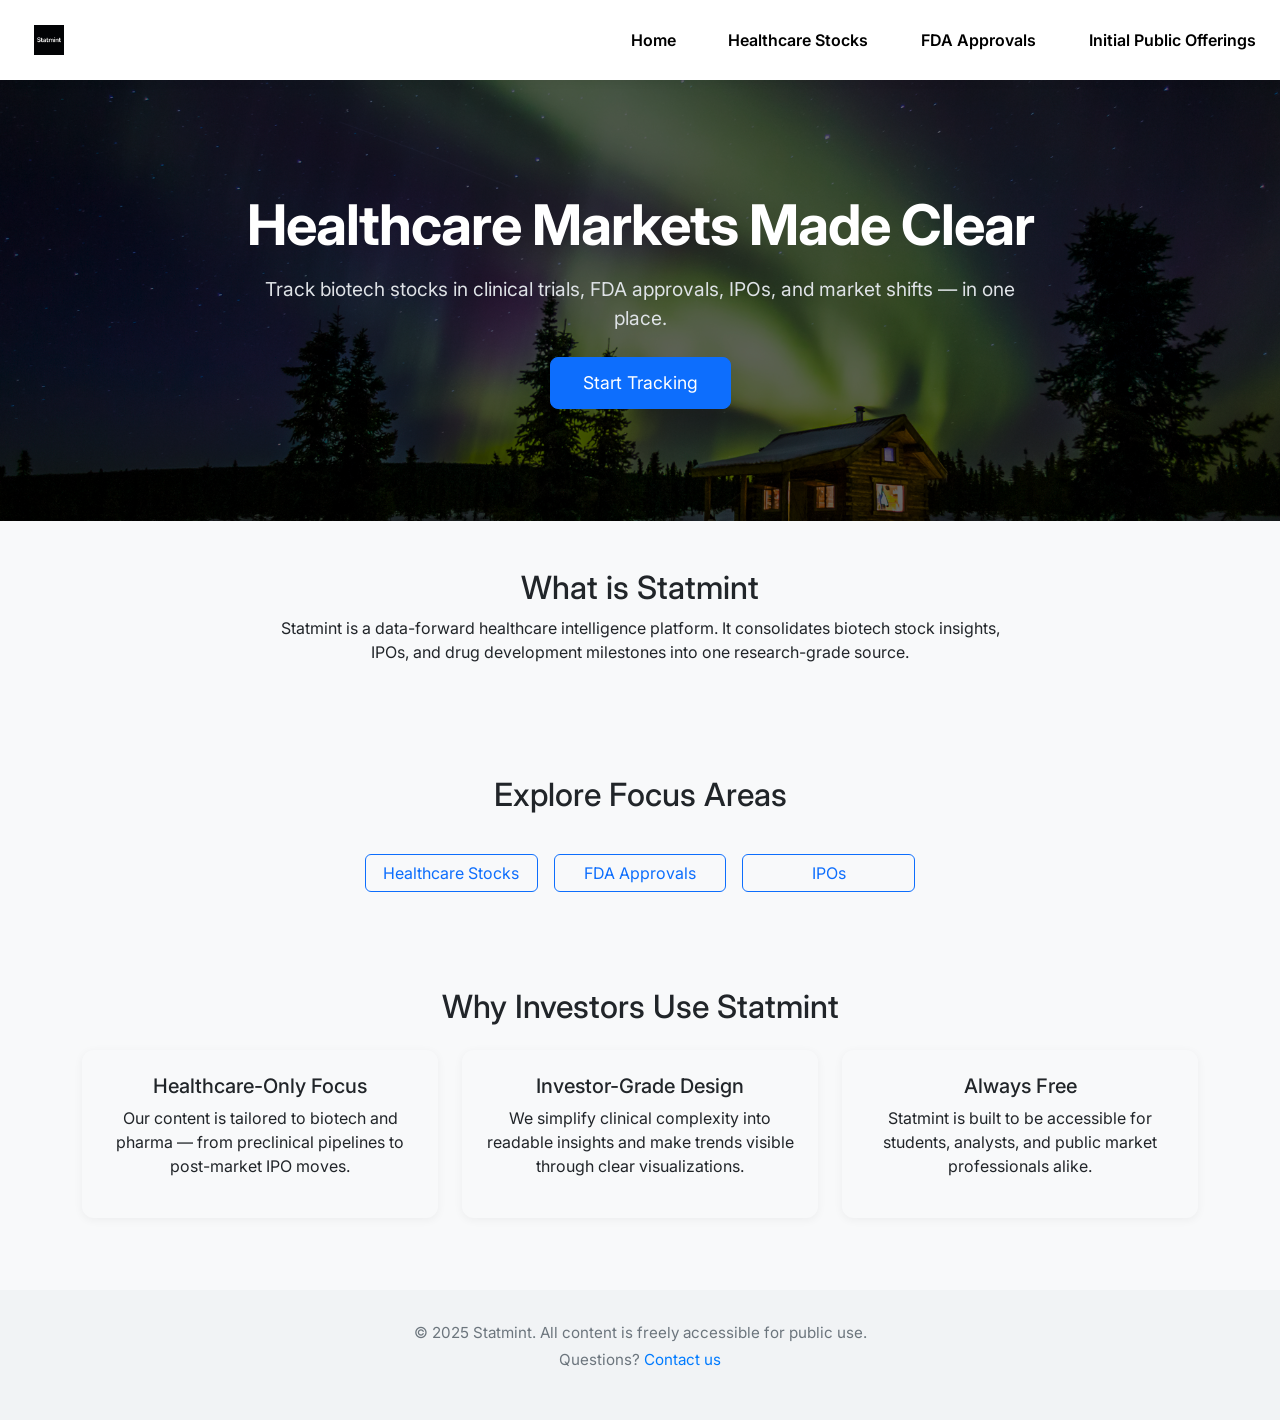
==== commit 673f2c66: "Update index.html" ====
--- a/index.html
+++ b/index.html
@@ -3,27 +3,78 @@
 <head>
   <meta charset="UTF-8" />
   <meta name="viewport" content="width=device-width, initial-scale=1.0"/>
-  <title>Page Title Here</title>
-  <meta name="description" content="Your description here">
+  <title>Statmint — Healthcare Markets Made Clear</title>
+  <meta name="description" content="Track biotech stocks, IPOs, and FDA approvals in one place with Statmint's healthcare intelligence platform." />
   <link rel="icon" href="statmint_logo.jpeg" type="image/jpeg" />
+
+  <!-- Bootstrap 5 -->
   <link href="https://cdn.jsdelivr.net/npm/bootstrap@5.3.0/dist/css/bootstrap.min.css" rel="stylesheet"/>
+
+  <!-- AOS -->
   <link href="https://unpkg.com/aos@2.3.4/dist/aos.css" rel="stylesheet"/>
+
+  <!-- Google Fonts -->
   <link href="https://fonts.googleapis.com/css2?family=Inter:wght@400;600&display=swap" rel="stylesheet"/>
+
+  <!-- Custom Styles -->
   <link href="styles.css" rel="stylesheet" />
-  <!-- Optionally: <link href="ipos.css" rel="stylesheet" /> -->
+
+  <!-- Smooth Scroll -->
   <style>
+    html {
+      scroll-behavior: smooth;
+    }
+
+    body {
+      font-family: 'Inter', sans-serif;
+    }
+
+    header {
+      position: sticky;
+      top: 0;
+      z-index: 1000;
+      background: rgba(255, 255, 255, 0.95);
+      backdrop-filter: blur(10px);
+      box-shadow: 0 2px 10px rgba(0,0,0,0.05);
+    }
+
+    header a img {
+      height: 50px;
+      padding: 10px;
+    }
+
+    nav {
+      display: flex;
+      justify-content: center;
+      gap: 1.5rem;
+      padding: 1rem 0;
+    }
+
+    nav a {
+      font-weight: 600;
+      color: #000;
+      text-decoration: none;
+      transition: color 0.3s ease;
+    }
+
+    nav a:hover {
+      color: #007bff;
+    }
+
     .hero {
       background: linear-gradient(rgba(0, 0, 0, 0.6), rgba(0, 0, 0, 0.6)),
                   url('index-hero.jpg') center/cover no-repeat;
       color: #fff;
       text-align: center;
       padding: 7rem 2rem;
+      animation: fadeIn 1.5s ease-in-out;
     }
 
     .hero h1 {
-      font-size: 3rem;
+      font-size: 3.5rem;
       font-weight: 700;
-      margin-bottom: 0.5rem;
+      margin-bottom: 1rem;
+      animation: slideInDown 1.2s;
     }
 
     .hero p {
@@ -31,13 +82,70 @@
       color: #dee2e6;
       max-width: 800px;
       margin: 0 auto 1.5rem;
+      animation: slideInUp 1.2s;
+    }
+
+    .btn-lg {
+      font-size: 1.1rem;
+      padding: 0.75rem 2rem;
+      transition: transform 0.3s ease;
+    }
+
+    .btn-lg:hover {
+      transform: scale(1.05);
+    }
+
+    .highlight-box {
+      padding: 1.5rem;
+      background: #f8f9fa;
+      border-radius: 0.75rem;
+      box-shadow: 0 2px 10px rgba(0,0,0,0.05);
+      transition: transform 0.3s ease, background 0.3s;
+    }
+
+    .highlight-box:hover {
+      transform: translateY(-5px);
+      background: #e9ecef;
+    }
+
+    footer {
+      background-color: #f1f3f5;
+      text-align: center;
+      padding: 2rem 1rem;
+      font-size: 0.95rem;
+      color: #6c757d;
+    }
+
+    footer a {
+      color: #007bff;
+      text-decoration: none;
+    }
+
+    footer a:hover {
+      text-decoration: underline;
+    }
+
+    /* Keyframe Animations */
+    @keyframes fadeIn {
+      from { opacity: 0 }
+      to { opacity: 1 }
+    }
+
+    @keyframes slideInDown {
+      from { transform: translateY(-30px); opacity: 0 }
+      to { transform: translateY(0); opacity: 1 }
+    }
+
+    @keyframes slideInUp {
+      from { transform: translateY(30px); opacity: 0 }
+      to { transform: translateY(0); opacity: 1 }
     }
   </style>
 </head>
 
 <body>
 
-<header>
+<header class="d-flex justify-content-between align-items-center px-4">
   <a href="index.html"><img src="statmint_logo.jpeg" alt="Statmint Logo"></a>
   <nav>
     <a href="index.html">Home</a>
@@ -105,8 +213,6 @@
   </div>
 </section>
 
-
-
 <footer>
   <div class="container">
     <p class="mb-1">© 2025 Statmint. All content is freely accessible for public use.</p>
@@ -114,6 +220,7 @@
   </div>
 </footer>
 
+<script src="https://cdn.jsdelivr.net/npm/bootstrap@5.3.0/dist/js/bootstrap.bundle.min.js"></script>
 <script src="https://unpkg.com/aos@2.3.4/dist/aos.js"></script>
 <script>
   AOS.init({
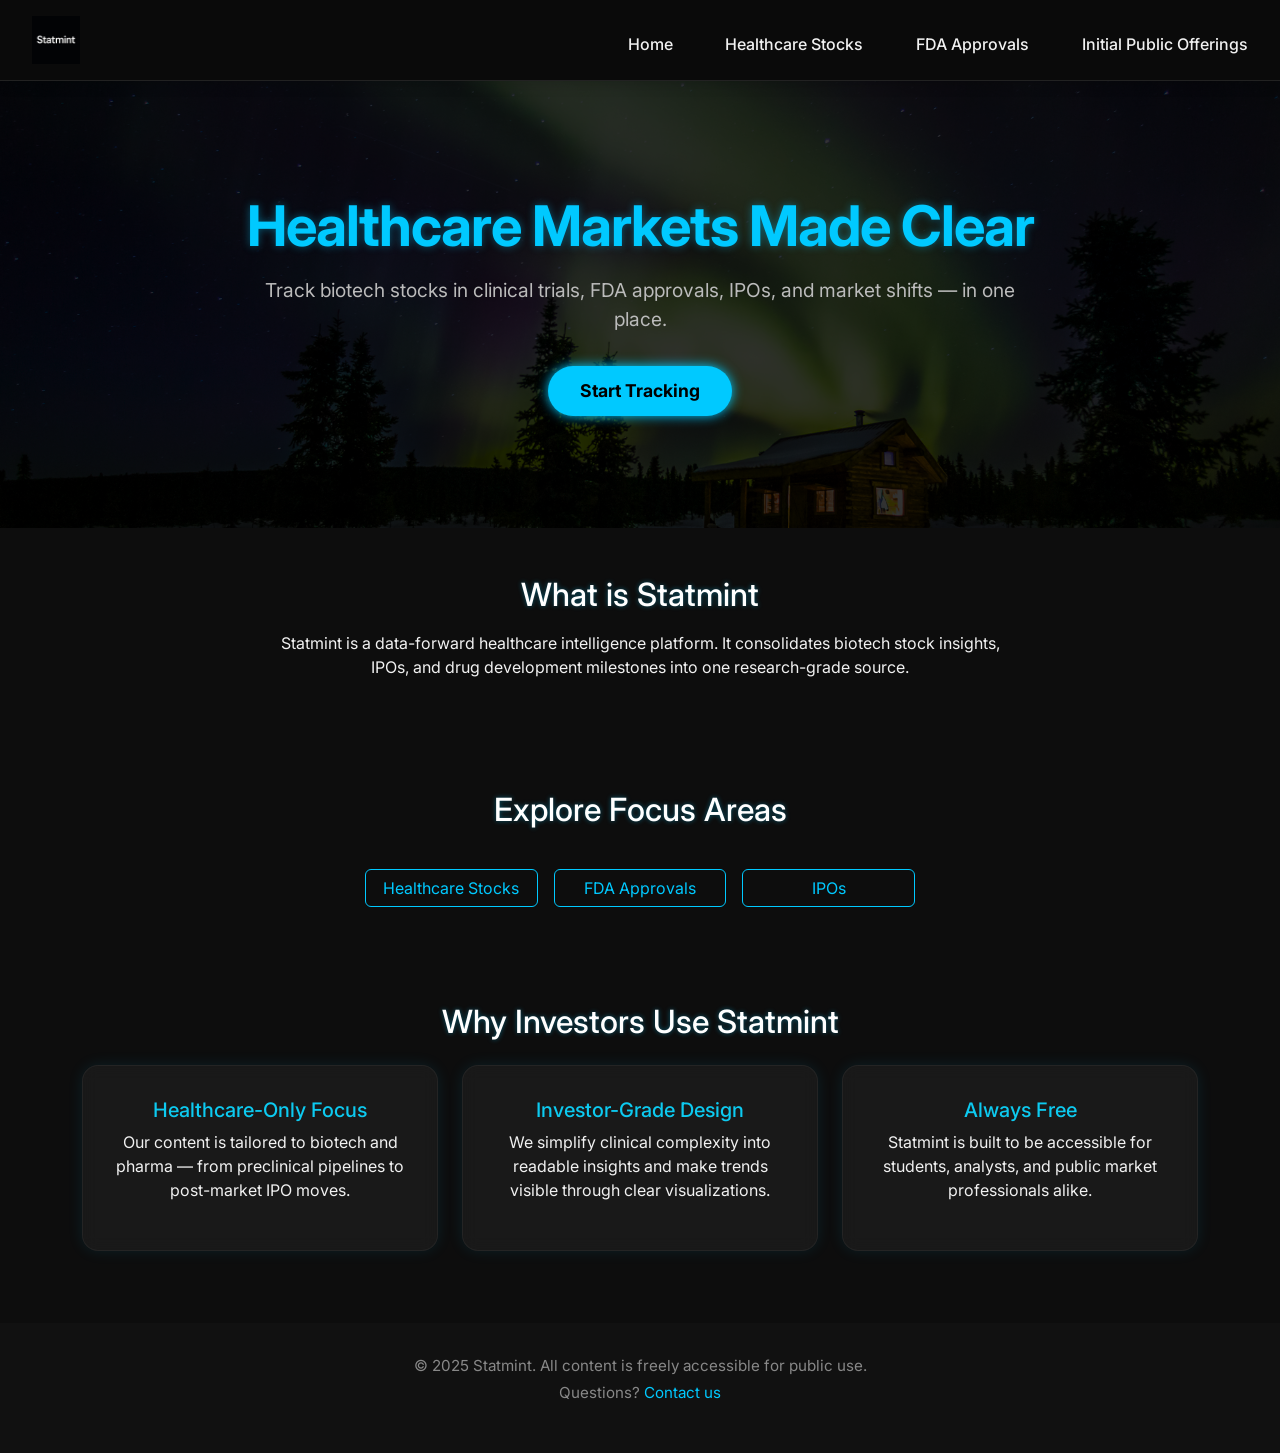
==== commit cc565d35: "Update index.html" ====
--- a/index.html
+++ b/index.html
@@ -10,144 +10,150 @@
   <!-- Bootstrap 5 -->
   <link href="https://cdn.jsdelivr.net/npm/bootstrap@5.3.0/dist/css/bootstrap.min.css" rel="stylesheet"/>
 
-  <!-- AOS -->
+  <!-- AOS Animations -->
   <link href="https://unpkg.com/aos@2.3.4/dist/aos.css" rel="stylesheet"/>
 
   <!-- Google Fonts -->
-  <link href="https://fonts.googleapis.com/css2?family=Inter:wght@400;600&display=swap" rel="stylesheet"/>
-
-  <!-- Custom Styles -->
+  <link href="https://fonts.googleapis.com/css2?family=Inter:wght@400;600;700&display=swap" rel="stylesheet"/>
+
+  <!-- Custom CSS -->
   <link href="styles.css" rel="stylesheet" />
 
-  <!-- Smooth Scroll -->
   <style>
-    html {
-      scroll-behavior: smooth;
-    }
-
+    /* Base styles */
     body {
+      background-color: #0d0d0d;
+      color: #f1f1f1;
       font-family: 'Inter', sans-serif;
     }
 
     header {
-      position: sticky;
-      top: 0;
-      z-index: 1000;
-      background: rgba(255, 255, 255, 0.95);
-      backdrop-filter: blur(10px);
-      box-shadow: 0 2px 10px rgba(0,0,0,0.05);
-    }
-
-    header a img {
-      height: 50px;
-      padding: 10px;
+      background: #0a0a0a;
+      padding: 1rem 2rem;
+      border-bottom: 1px solid #222;
+    }
+
+    header img {
+      height: 48px;
     }
 
     nav {
       display: flex;
+      gap: 1.5rem;
       justify-content: center;
-      gap: 1.5rem;
-      padding: 1rem 0;
+      align-items: center;
+      margin-top: 0.5rem;
     }
 
     nav a {
-      font-weight: 600;
-      color: #000;
+      color: #f1f1f1;
+      font-weight: 500;
       text-decoration: none;
       transition: color 0.3s ease;
     }
 
     nav a:hover {
-      color: #007bff;
-    }
-
+      color: #00c9ff;
+    }
+
+    /* Hero */
     .hero {
-      background: linear-gradient(rgba(0, 0, 0, 0.6), rgba(0, 0, 0, 0.6)),
+      background: linear-gradient(rgba(0, 0, 0, 0.8), rgba(0, 0, 0, 0.8)),
                   url('index-hero.jpg') center/cover no-repeat;
+      padding: 7rem 2rem;
+      text-align: center;
       color: #fff;
-      text-align: center;
-      padding: 7rem 2rem;
-      animation: fadeIn 1.5s ease-in-out;
     }
 
     .hero h1 {
       font-size: 3.5rem;
       font-weight: 700;
-      margin-bottom: 1rem;
-      animation: slideInDown 1.2s;
+      color: #00c9ff;
+      text-shadow: 0 0 8px rgba(0, 201, 255, 0.4);
     }
 
     .hero p {
       font-size: 1.2rem;
-      color: #dee2e6;
+      color: #bbb;
       max-width: 800px;
-      margin: 0 auto 1.5rem;
-      animation: slideInUp 1.2s;
-    }
-
-    .btn-lg {
+      margin: 1rem auto 2rem;
+    }
+
+    .btn-glow {
+      background-color: #00c9ff;
+      color: #000;
+      font-weight: bold;
+      border: none;
+      padding: 0.75rem 2rem;
       font-size: 1.1rem;
-      padding: 0.75rem 2rem;
-      transition: transform 0.3s ease;
-    }
-
-    .btn-lg:hover {
+      border-radius: 50px;
+      box-shadow: 0 0 12px #00c9ff;
+      transition: all 0.3s ease-in-out;
+    }
+
+    .btn-glow:hover {
+      background-color: #00a3cc;
+      box-shadow: 0 0 18px #00c9ff;
       transform: scale(1.05);
     }
 
+    .section-title {
+      color: #fff;
+      font-size: 2rem;
+      margin-bottom: 1rem;
+      text-shadow: 0 0 5px #00c9ff66;
+    }
+
     .highlight-box {
-      padding: 1.5rem;
-      background: #f8f9fa;
-      border-radius: 0.75rem;
-      box-shadow: 0 2px 10px rgba(0,0,0,0.05);
-      transition: transform 0.3s ease, background 0.3s;
+      background: rgba(255, 255, 255, 0.05);
+      border-radius: 1rem;
+      padding: 2rem;
+      backdrop-filter: blur(8px);
+      box-shadow: 0 0 15px rgba(0, 201, 255, 0.1);
+      border: 1px solid rgba(255, 255, 255, 0.05);
+      transition: transform 0.3s ease, box-shadow 0.3s ease;
     }
 
     .highlight-box:hover {
-      transform: translateY(-5px);
-      background: #e9ecef;
+      transform: translateY(-6px);
+      box-shadow: 0 0 25px rgba(0, 201, 255, 0.2);
+    }
+
+    .btn-outline-primary {
+      border-color: #00c9ff;
+      color: #00c9ff;
+    }
+
+    .btn-outline-primary:hover {
+      background-color: #00c9ff;
+      color: #000;
+      box-shadow: 0 0 10px #00c9ff;
     }
 
     footer {
-      background-color: #f1f3f5;
+      background-color: #111;
+      color: #888;
       text-align: center;
       padding: 2rem 1rem;
       font-size: 0.95rem;
-      color: #6c757d;
     }
 
     footer a {
-      color: #007bff;
+      color: #00c9ff;
       text-decoration: none;
     }
 
     footer a:hover {
       text-decoration: underline;
     }
-
-    /* Keyframe Animations */
-    @keyframes fadeIn {
-      from { opacity: 0 }
-      to { opacity: 1 }
-    }
-
-    @keyframes slideInDown {
-      from { transform: translateY(-30px); opacity: 0 }
-      to { transform: translateY(0); opacity: 1 }
-    }
-
-    @keyframes slideInUp {
-      from { transform: translateY(30px); opacity: 0 }
-      to { transform: translateY(0); opacity: 1 }
-    }
   </style>
 </head>
 
 <body>
 
-<header class="d-flex justify-content-between align-items-center px-4">
+<header class="d-flex justify-content-between align-items-center flex-wrap">
   <a href="index.html"><img src="statmint_logo.jpeg" alt="Statmint Logo"></a>
-  <nav>
+  <nav class="mt-2">
     <a href="index.html">Home</a>
     <a href="stocks.html">Healthcare Stocks</a>
     <a href="fda.html">FDA Approvals</a>
@@ -158,7 +164,7 @@
 <section class="hero" data-aos="fade-zoom-in">
   <h1 data-aos="fade-down">Healthcare Markets Made Clear</h1>
   <p data-aos="fade-up">Track biotech stocks in clinical trials, FDA approvals, IPOs, and market shifts — in one place.</p>
-  <a href="stocks.html" class="btn btn-primary btn-lg" data-aos="zoom-in">Start Tracking</a>
+  <a href="stocks.html" class="btn btn-glow" data-aos="zoom-in">Start Tracking</a>
 </section>
 
 <section class="text-center py-5" data-aos="fade-up">
@@ -170,7 +176,7 @@
   </div>
 </section>
 
-<section class="alt-section text-center py-5" data-aos="fade-up">
+<section class="text-center py-5" data-aos="fade-up">
   <div class="container">
     <h2 class="section-title" data-aos="fade-up" data-aos-delay="100">Explore Focus Areas</h2>
     <div class="row justify-content-center mt-4 g-3">
@@ -193,19 +199,19 @@
     <div class="row mt-4">
       <div class="col-md-4 mb-4" data-aos="fade-up" data-aos-delay="100">
         <div class="highlight-box text-center">
-          <h5>Healthcare-Only Focus</h5>
+          <h5 class="text-info">Healthcare-Only Focus</h5>
           <p>Our content is tailored to biotech and pharma — from preclinical pipelines to post-market IPO moves.</p>
         </div>
       </div>
       <div class="col-md-4 mb-4" data-aos="fade-up" data-aos-delay="200">
         <div class="highlight-box text-center">
-          <h5>Investor-Grade Design</h5>
+          <h5 class="text-info">Investor-Grade Design</h5>
           <p>We simplify clinical complexity into readable insights and make trends visible through clear visualizations.</p>
         </div>
       </div>
       <div class="col-md-4 mb-4" data-aos="fade-up" data-aos-delay="300">
         <div class="highlight-box text-center">
-          <h5>Always Free</h5>
+          <h5 class="text-info">Always Free</h5>
           <p>Statmint is built to be accessible for students, analysts, and public market professionals alike.</p>
         </div>
       </div>
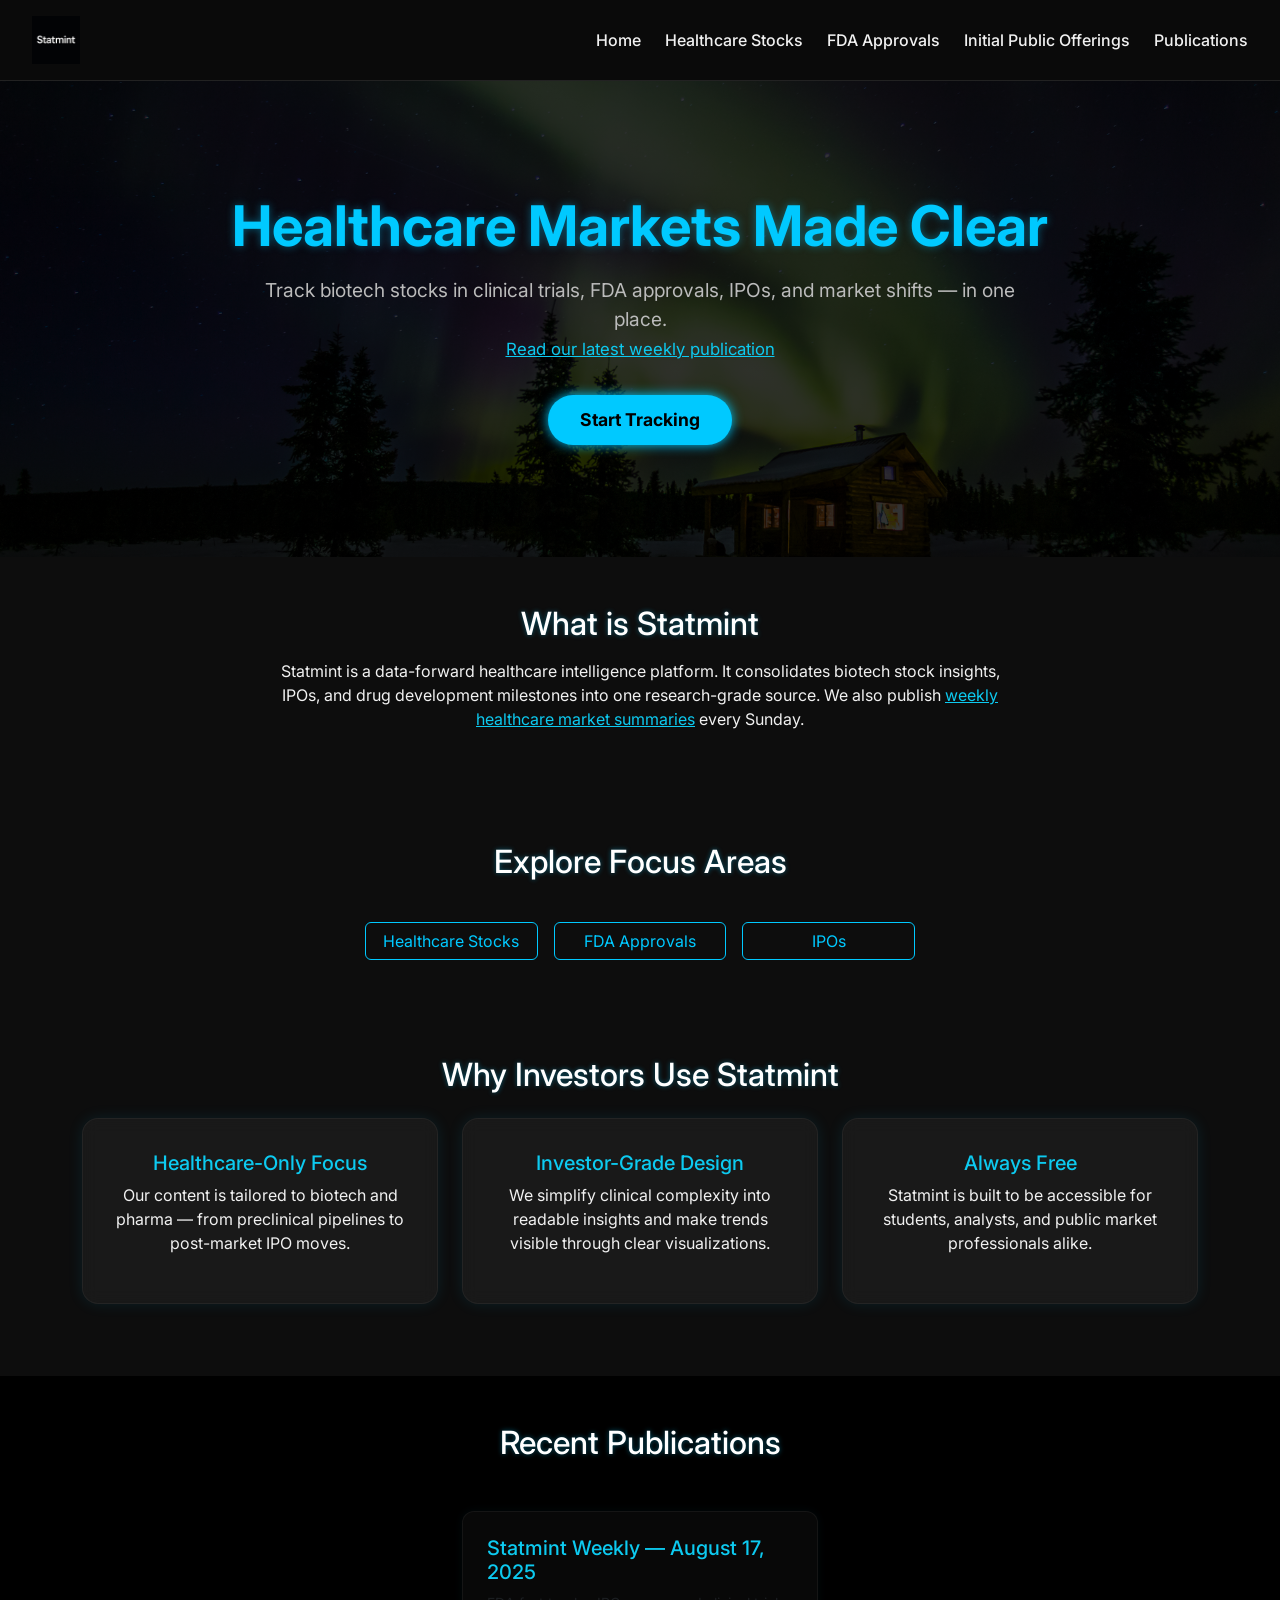
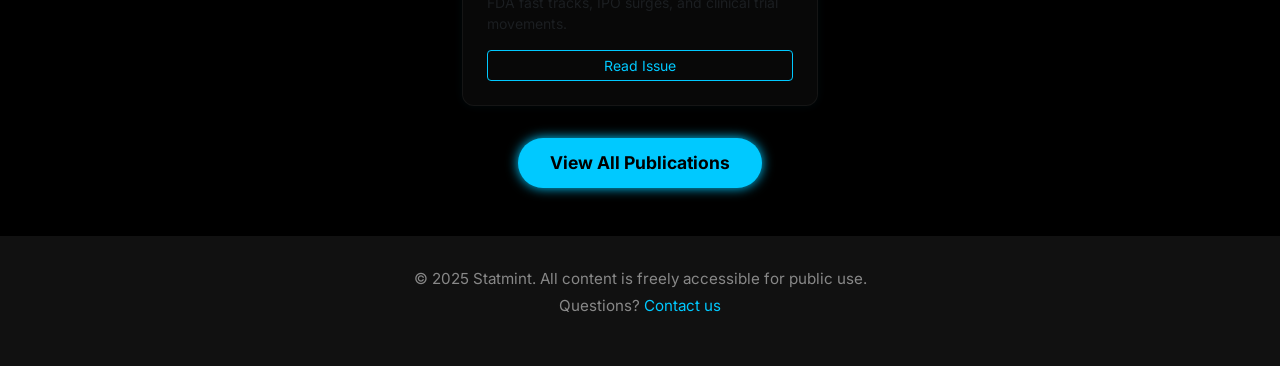
==== commit 1ac4b762: "Update index.html" ====
--- a/index.html
+++ b/index.html
@@ -4,23 +4,19 @@
   <meta charset="UTF-8" />
   <meta name="viewport" content="width=device-width, initial-scale=1.0"/>
   <title>Statmint — Healthcare Markets Made Clear</title>
-  <meta name="description" content="Track biotech stocks, IPOs, and FDA approvals in one place with Statmint's healthcare intelligence platform." />
+  <meta name="description" content="Track biotech stocks, IPOs, FDA approvals, and healthcare market news in one place." />
   <link rel="icon" href="statmint_logo.jpeg" type="image/jpeg" />
 
-  <!-- Bootstrap 5 -->
-  <link href="https://cdn.jsdelivr.net/npm/bootstrap@5.3.0/dist/css/bootstrap.min.css" rel="stylesheet"/>
+  <!-- Bootstrap -->
+  <link href="https://cdn.jsdelivr.net/npm/bootstrap@5.3.0/dist/css/bootstrap.min.css" rel="stylesheet" />
 
   <!-- AOS Animations -->
-  <link href="https://unpkg.com/aos@2.3.4/dist/aos.css" rel="stylesheet"/>
+  <link href="https://unpkg.com/aos@2.3.4/dist/aos.css" rel="stylesheet" />
 
   <!-- Google Fonts -->
-  <link href="https://fonts.googleapis.com/css2?family=Inter:wght@400;600;700&display=swap" rel="stylesheet"/>
-
-  <!-- Custom CSS -->
-  <link href="styles.css" rel="stylesheet" />
+  <link href="https://fonts.googleapis.com/css2?family=Inter:wght@400;600;700&display=swap" rel="stylesheet" />
 
   <style>
-    /* Base styles */
     body {
       background-color: #0d0d0d;
       color: #f1f1f1;
@@ -31,6 +27,10 @@
       background: #0a0a0a;
       padding: 1rem 2rem;
       border-bottom: 1px solid #222;
+      display: flex;
+      flex-wrap: wrap;
+      justify-content: space-between;
+      align-items: center;
     }
 
     header img {
@@ -40,9 +40,7 @@
     nav {
       display: flex;
       gap: 1.5rem;
-      justify-content: center;
       align-items: center;
-      margin-top: 0.5rem;
     }
 
     nav a {
@@ -56,7 +54,6 @@
       color: #00c9ff;
     }
 
-    /* Hero */
     .hero {
       background: linear-gradient(rgba(0, 0, 0, 0.8), rgba(0, 0, 0, 0.8)),
                   url('index-hero.jpg') center/cover no-repeat;
@@ -130,6 +127,21 @@
       box-shadow: 0 0 10px #00c9ff;
     }
 
+    .pub-card {
+      background: rgba(255, 255, 255, 0.03);
+      border: 1px solid rgba(255, 255, 255, 0.05);
+      border-radius: 12px;
+      box-shadow: 0 0 10px rgba(0, 201, 255, 0.05);
+      padding: 1.5rem;
+      transition: all 0.3s ease;
+      height: 100%;
+    }
+
+    .pub-card:hover {
+      transform: translateY(-5px);
+      box-shadow: 0 0 20px rgba(0, 201, 255, 0.15);
+    }
+
     footer {
       background-color: #111;
       color: #888;
@@ -151,19 +163,24 @@
 
 <body>
 
-<header class="d-flex justify-content-between align-items-center flex-wrap">
+<header>
   <a href="index.html"><img src="statmint_logo.jpeg" alt="Statmint Logo"></a>
-  <nav class="mt-2">
+  <nav>
     <a href="index.html">Home</a>
     <a href="stocks.html">Healthcare Stocks</a>
     <a href="fda.html">FDA Approvals</a>
     <a href="ipos.html">Initial Public Offerings</a>
+    <a href="publications.html">Publications</a>
   </nav>
 </header>
 
 <section class="hero" data-aos="fade-zoom-in">
   <h1 data-aos="fade-down">Healthcare Markets Made Clear</h1>
-  <p data-aos="fade-up">Track biotech stocks in clinical trials, FDA approvals, IPOs, and market shifts — in one place.</p>
+  <p data-aos="fade-up">
+    Track biotech stocks in clinical trials, FDA approvals, IPOs, and market shifts — in one place.
+    <br />
+    <small><a href="publications.html" class="text-info">Read our latest weekly publication</a></small>
+  </p>
   <a href="stocks.html" class="btn btn-glow" data-aos="zoom-in">Start Tracking</a>
 </section>
 
@@ -172,11 +189,12 @@
     <h2 class="section-title" data-aos="fade-up" data-aos-delay="100">What is Statmint</h2>
     <p class="mx-auto" style="max-width: 720px;" data-aos="fade-up" data-aos-delay="200">
       Statmint is a data-forward healthcare intelligence platform. It consolidates biotech stock insights, IPOs, and drug development milestones into one research-grade source.
+      We also publish <a href="publications.html" class="text-info">weekly healthcare market summaries</a> every Sunday.
     </p>
   </div>
 </section>
 
-<section class="text-center py-5" data-aos="fade-up">
+<section class="alt-section text-center py-5" data-aos="fade-up">
   <div class="container">
     <h2 class="section-title" data-aos="fade-up" data-aos-delay="100">Explore Focus Areas</h2>
     <div class="row justify-content-center mt-4 g-3">
@@ -215,6 +233,28 @@
           <p>Statmint is built to be accessible for students, analysts, and public market professionals alike.</p>
         </div>
       </div>
+    </div>
+  </div>
+</section>
+
+<!-- Publications Section -->
+<section class="py-5 bg-black" data-aos="fade-up" id="publications">
+  <div class="container">
+    <h2 class="section-title text-center mb-5" data-aos="fade-up">Recent Publications</h2>
+
+    <div class="row g-4 justify-content-center">
+      <!-- Publication Card -->
+      <div class="col-md-4" data-aos="zoom-in" data-aos-delay="100">
+        <div class="pub-card p-4 h-100">
+          <h5 class="text-info mb-2">Statmint Weekly — August 17, 2025</h5>
+          <p class="small text-muted mb-3">FDA fast tracks, IPO surges, and clinical trial movements.</p>
+          <a href="publications/week-aug17.html" class="btn btn-outline-primary btn-sm w-100">Read Issue</a>
+        </div>
+      </div>
+    </div>
+
+    <div class="text-center mt-4" data-aos="fade-up">
+      <a href="publications.html" class="btn btn-glow mt-2">View All Publications</a>
     </div>
   </div>
 </section>
